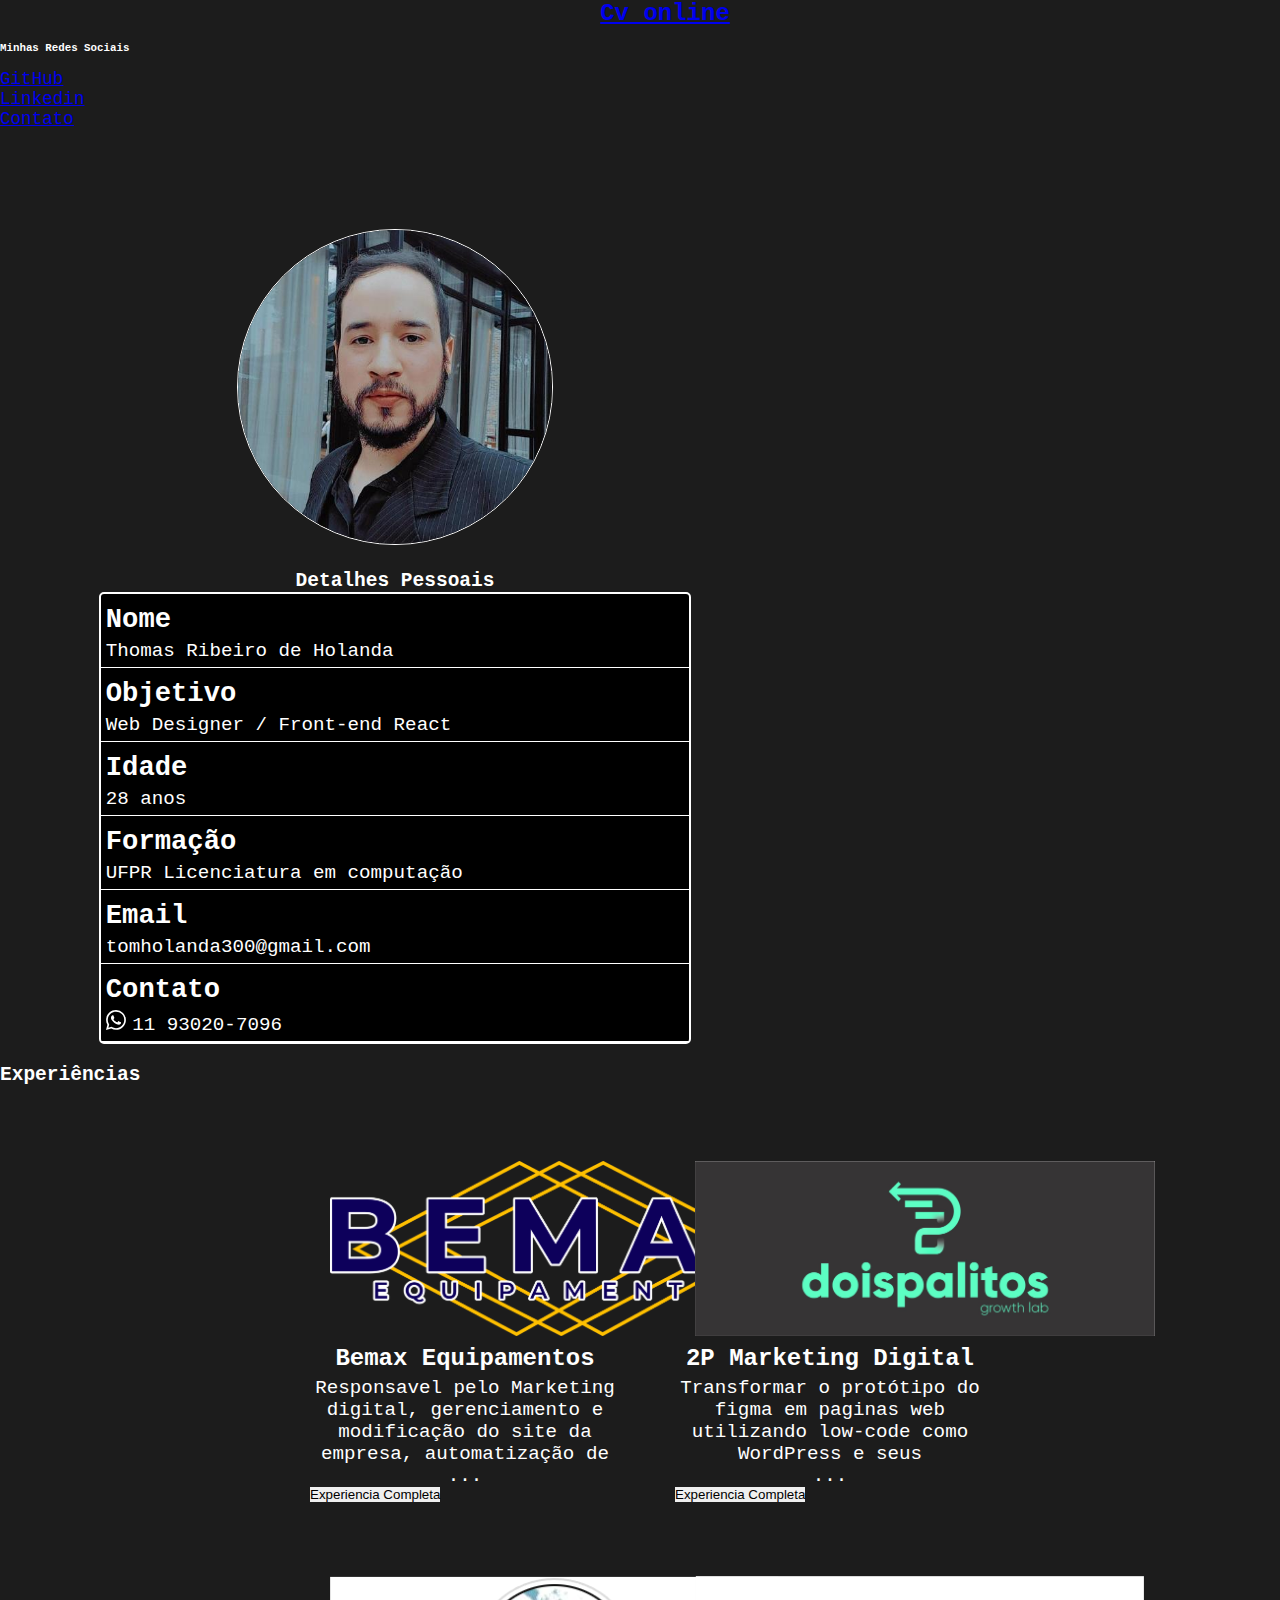
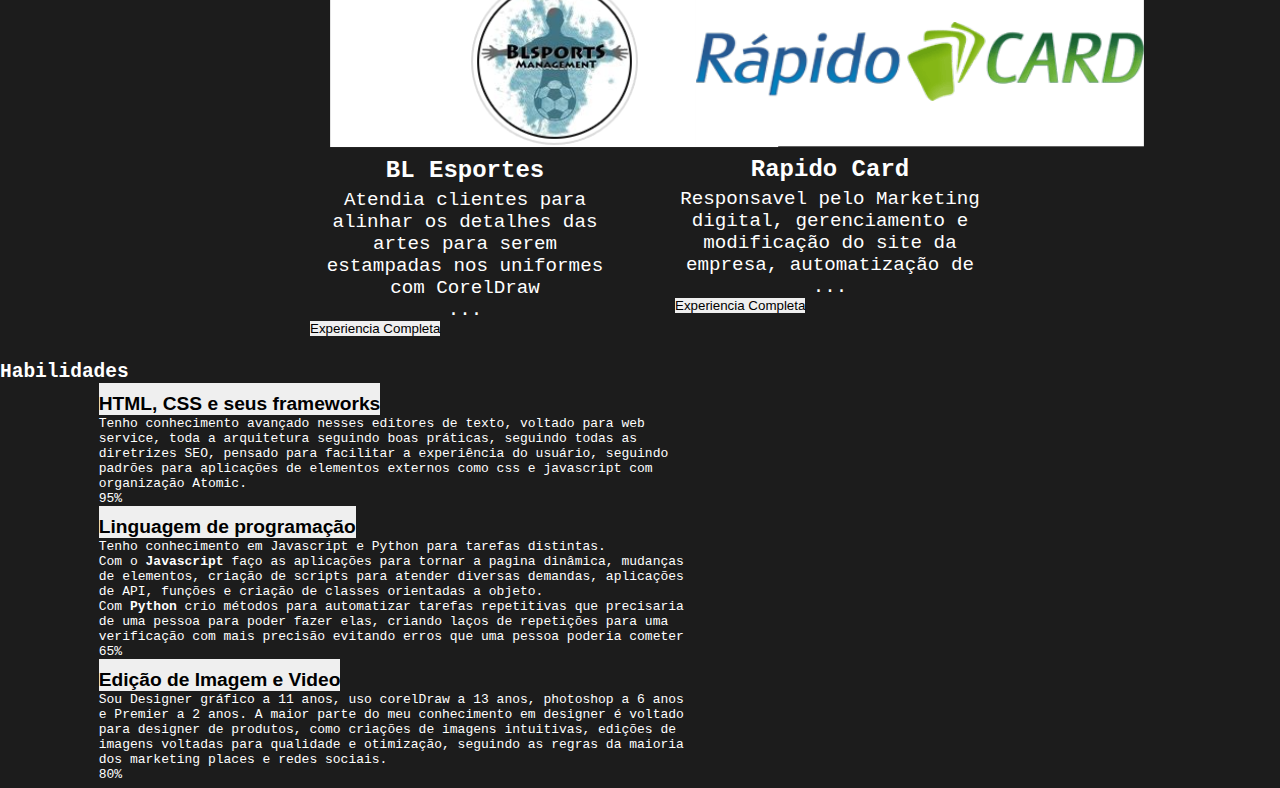
==== index.html @ 1f183acd "atualização bas" ====
<!DOCTYPE html>

<head>
  <meta html lang="pt-br">
  <meta charset="UTF-8">
  <meta http-equiv="X-UA-Compatible" content="IE=edge">
  <meta name="viewport" content="width=device-width, initial-scale=1.0">
  <link href="https://cdn.jsdelivr.net/npm/bootstrap@5.3.1/dist/css/bootstrap.min.css" rel="stylesheet"
    integrity="sha384-4bw+/aepP/YC94hEpVNVgiZdgIC5+VKNBQNGCHeKRQN+PtmoHDEXuppvnDJzQIu9" crossorigin="anonymous">
  <link rel="stylesheet" href="assets/style/style.css">
  <title>CV Online</title>
</head>

<body>

  <header>
    <nav class="navbar-expand-lg navbar bg-body-tertiary fixed-top configHeader">
      <div class="container-fluid">
        <a class="navbar-brand" href="#">
          <h1 class="tituloCV">Cv online</h1>
        </a>
        <button class="navbar-toggler" type="button" data-bs-toggle="offcanvas" data-bs-target="#offcanvasNavbar"
          aria-controls="offcanvasNavbar" aria-label="Toggle navigation">
          <span class="navbar-toggler-icon"></span>
        </button>
        <div class="offcanvas offcanvas-end" tabindex="-1" id="offcanvasNavbar" aria-labelledby="offcanvasNavbarLabel">
          <div class="offcanvas-header">
            <h5 class="offcanvas-title" id="offcanvasNavbarLabel">Minhas Redes Sociais</h5>
            <button type="button" class="btn-close" data-bs-dismiss="offcanvas" aria-label="Close"></button>
          </div>
          <div class="offcanvas-body">
            <ul class="navbar-nav justify-content-end flex-grow-1 pe-3 navbarConfig">
              <li class="nav-item">
                <a class="nav-link navconfig" aria-current="page" href="https://github.com/ThatsTom"
                  target="_blank">GitHub</a>
              </li>
              <li class="nav-item">
                <a class="nav-link navconfig" href="https://www.linkedin.com/in/thomas-holanda-07518712a/"
                  target="_blank">Linkedin</a>
              </li>
              <li class="nav-item">
                <a class="nav-link navconfig"
                  href="https://api.whatsapp.com/send?phone=5511930207096&text=Ola,%20verifiquei%20seu%20curriculo%20online,%20gostaria%20de%20marcar%20marcar%20uma%20entrevista,%20teria%20disponibildiade?"
                  target="_blank">Contato</a>
              </li>

              </li>
          </div>
        </div>
      </div>
    </nav>
  </header>


  <section class="container-sm configDetalhesPessoais">
    <div class="config-imagem">
      <img class="imagem-perfil" src="assets/img/thomasCV.jpg">
    </div>



    <div class="detalhesPessais">
      <h2 class="title text-center">Detalhes Pessoais</h2>
      <div class="configInformacoesBasicas">
        <h3 class="informacoesBasicas">Nome</h3>
        <p class="respostaInformacao">Thomas Ribeiro de Holanda</p>
        <h3 class="informacoesBasicas">Objetivo</h3>
        <p class="respostaInformacao">Web Designer / Front-end React</p>
        <h3 class="informacoesBasicas">Idade</h3>
        <p class="respostaInformacao">28 anos</p>
        <h3 class="informacoesBasicas">Formação</h3>
        <p class="respostaInformacao">UFPR Licenciatura em computação</p>
        <h3 class="informacoesBasicas">Email</h3>
        <p class="respostaInformacao">tomholanda300@gmail.com</p>
        <a class="contatoWhats"
          href="https://api.whatsapp.com/send?phone=5511930207096&text=Ola,%20verifiquei%20seu%20curriculo%20online,%20gostaria%20de%20marcar%20marcar%20uma%20entrevista,%20teria%20disponibildiade?"
          target="_blank">
          <h3 class="informacoesBasicas">Contato</h3>
          <p class="respostaInformacao">
            <svg xmlns="http://www.w3.org/2000/svg" width="20" height="20" fill="currentColor"
              class="bi bi-whatsapp configIcone" viewBox="0 0 16 16">
              <path
                d="M13.601 2.326A7.854 7.854 0 0 0 7.994 0C3.627 0 .068 3.558.064 7.926c0 1.399.366 2.76 1.057 3.965L0 16l4.204-1.102a7.933 7.933 0 0 0 3.79.965h.004c4.368 0 7.926-3.558 7.93-7.93A7.898 7.898 0 0 0 13.6 2.326zM7.994 14.521a6.573 6.573 0 0 1-3.356-.92l-.24-.144-2.494.654.666-2.433-.156-.251a6.56 6.56 0 0 1-1.007-3.505c0-3.626 2.957-6.584 6.591-6.584a6.56 6.56 0 0 1 4.66 1.931 6.557 6.557 0 0 1 1.928 4.66c-.004 3.639-2.961 6.592-6.592 6.592zm3.615-4.934c-.197-.099-1.17-.578-1.353-.646-.182-.065-.315-.099-.445.099-.133.197-.513.646-.627.775-.114.133-.232.148-.43.05-.197-.1-.836-.308-1.592-.985-.59-.525-.985-1.175-1.103-1.372-.114-.198-.011-.304.088-.403.087-.088.197-.232.296-.346.1-.114.133-.198.198-.33.065-.134.034-.248-.015-.347-.05-.099-.445-1.076-.612-1.47-.16-.389-.323-.335-.445-.34-.114-.007-.247-.007-.38-.007a.729.729 0 0 0-.529.247c-.182.198-.691.677-.691 1.654 0 .977.71 1.916.81 2.049.098.133 1.394 2.132 3.383 2.992.47.205.84.326 1.129.418.475.152.904.129 1.246.08.38-.058 1.171-.48 1.338-.943.164-.464.164-.86.114-.943-.049-.084-.182-.133-.38-.232z" />
            </svg>11 93020-7096
          </p>
        </a>
      </div>
    </div>
  </section>
  <h2 class="title text-center">Experiências</h2>
  <section class="configExperiencias">
    
    <div class="organizaExperiecia">
      <div class="configCard" id="cardConfig">
    
    
        <div class="card">
          <img class="bd-placeholder-img card-img-top imgCard" src="assets/img/bemax.png" alt="">
          <h5 class="card-title">Bemax Equipamentos</h5>
          <p class="card-text">Responsavel pelo Marketing digital, gerenciamento e modificação do site da empresa,
            automatização de
            <br>...
          </p>
          <div class="modal fade" id="exampleModalToggle" aria-labelledby="exampleModalToggleLabel" tabindex="-1"
            aria-hidden="true" style="display: none">
            <div class="modal-dialog modal-dialog-scrollable">
              <div class="modal-content">
                <div class="modal-header">
                  <h2 class="modal-title fs-5" id="exampleModalToggleLabel">
                    Marketing Digital
                  </h2>
                  <button type="button" class="btn-close" data-bs-dismiss="modal" aria-label="Close">
                    
                  </button>
                </div>
                <div class="modal-body">
    
    
                </div>
                <div class="modal-footer">
                  <button class="btn btn-primary" data-bs-target="#exampleModalToggle2" data-bs-toggle="modal">
                    Tecnologias usadas na função
                  </button>
                </div>
              </div>
            </div>
          </div>
          <div class="modal fade" id="exampleModalToggle2" aria-labelledby="exampleModalToggleLabel2" tabindex="-1"
            aria-hidden="true" style="display: none">
            <div class="modal-dialog modal-dialog-centered">
              <div class="modal-content">
                <div class="modal-header">
                  <h2 class="modal-title fs-5" id="exampleModalToggleLabel2">
                    Programas e Tecnologias
                  </h2>
                  <button type="button" class="btn-close" data-bs-dismiss="modal" aria-label="Close"></button>
                  </div>
                  <div class="modal-body" id="modalContent">
                    
                  </div>
                <div class="modal-footer">
                  <button class="btn btn-primary" data-bs-target="#exampleModalToggle" data-bs-toggle="modal">
                    Voltar para experiencia
                  </button>
                </div>
              </div>
            </div>
          </div>
          <button class="btn btn-primary open-modal" data-bs-toggle="modal" data-target="#exampleModalToggle"
            data-content="Assistente de E-commerce">
            Experiencia Completa
          </button>
    
        </div>
    
    
      </div>
    
      <div class="configCard" id="cardConfig">
    
    
        <div class="card">
          <img class="bd-placeholder-img card-img-top imgCard" src="assets/img/doisp.jpg" alt="">
          <h5 class="card-title">2P Marketing Digital</h5>
          <p class="card-text">Transformar o protótipo do figma em paginas web utilizando low-code como WordPress e seus
            <br>...
          </p>
          <div class="modal fade" id="exampleModalToggle" aria-labelledby="exampleModalToggleLabel" tabindex="-1"
            aria-hidden="true" style="display: none">
            <div class="modal-dialog modal-dialog-scrollable">
              <div class="modal-content">
                <div class="modal-header">
                  <h2 class="modal-title fs-5" id="exampleModalToggleLabel">
                    Marketing Digital
                  </h2>
                  <button type="button" class="btn-close" data-bs-dismiss="modal" aria-label="Close">
                    
                  </button>
                </div>
                <div class="modal-body">
    
    
                </div>
                <div class="modal-footer">
                  <button class="btn btn-primary" data-bs-target="#exampleModalToggle2" data-bs-toggle="modal">
                    Tecnologias usadas na função
                  </button>
                </div>
              </div>
            </div>
          </div>
          <div class="modal fade" id="exampleModalToggle2" aria-labelledby="exampleModalToggleLabel2" tabindex="-1"
            aria-hidden="true" style="display: none">
            <div class="modal-dialog modal-dialog-centered">
              <div class="modal-content">
                <div class="modal-header">
                  <h2 class="modal-title fs-5" id="exampleModalToggleLabel2">
                    Programas e Tecnologias
                  </h2>
                  <button type="button" class="btn-close" data-bs-dismiss="modal" aria-label="Close"></button>
                </div>
                <div class="modal-body">

                </div>
                <div class="modal-footer">
                  <button class="btn btn-primary" data-bs-target="#exampleModalToggle" data-bs-toggle="modal">
                    Voltar para experiencia
                  </button>
                </div>
              </div>
            </div>
          </div>
          <button class="btn btn-primary open-modal" data-bs-toggle="modal" data-target="#exampleModalToggle"
            data-content="Web Designer">
            Experiencia Completa
          </button>
    
        </div>
    
    
      </div>
    </div>

    <div class="organizaExperiecia">
      <div class="configCard" id="cardConfig">
    
    
        <div class="card">
          <img class="bd-placeholder-img card-img-top imgCard" src="assets/img/blesports.png" alt="">
          <h5 class="card-title">BL Esportes</h5>
          <p class="card-text">Atendia clientes para alinhar os detalhes das artes para serem estampadas nos uniformes com CorelDraw
            <br>...
          </p>
          <div class="modal fade" id="exampleModalToggle" aria-labelledby="exampleModalToggleLabel" tabindex="-1"
            aria-hidden="true" style="display: none">
            <div class="modal-dialog modal-dialog-scrollable">
              <div class="modal-content">
                <div class="modal-header">
                  <h2 class="modal-title fs-5" id="exampleModalToggleLabel">
                    Marketing Digital
                  </h2>
                  <button type="button" class="btn-close" data-bs-dismiss="modal" aria-label="Close">
                   
                  </button>
                </div>
                <div class="modal-body">
    
    
                </div>
                <div class="modal-footer">
                  <button class="btn btn-primary" data-bs-target="#exampleModalToggle2" data-bs-toggle="modal">
                    Tecnologias usadas na função
                  </button>
                </div>
              </div>
            </div>
          </div>
          <div class="modal fade" id="exampleModalToggle2" aria-labelledby="exampleModalToggleLabel2" tabindex="-1"
            aria-hidden="true" style="display: none">
            <div class="modal-dialog modal-dialog-centered">
              <div class="modal-content">
                <div class="modal-header">
                  <h2 class="modal-title fs-5" id="exampleModalToggleLabel2">
                    Programas e Tecnologias
                  </h2>
                  <button type="button" class="btn-close" data-bs-dismiss="modal" aria-label="Close"></button>
                </div>
                <div class="modal-body">
                </div>
                <div class="modal-footer">
                  <button class="btn btn-primary" data-bs-target="#exampleModalToggle" data-bs-toggle="modal">
                    Voltar para experiencia
                  </button>
                </div>
              </div>
            </div>
          </div>
          <button class="btn btn-primary open-modal" data-bs-toggle="modal" data-target="#exampleModalToggle"
            data-content="Designer de Produção">
            Experiencia Completa
          </button>
    
        </div>
    
    
      </div>
    
      <div class="configCard" id="cardConfig">
    
    
        <div class="card">
          <img class="bd-placeholder-img card-img-top imgCard" src="assets/img/rapidocard.png" alt="">
          <h5 class="card-title">Rapido Card</h5>
          <p class="card-text">Responsavel pelo Marketing digital, gerenciamento e modificação do site da empresa,
            automatização de
            <br>...
          </p>
          <div class="modal fade" id="exampleModalToggle" aria-labelledby="exampleModalToggleLabel" tabindex="-1"
            aria-hidden="true" style="display: none">
            <div class="modal-dialog modal-dialog-scrollable">
              <div class="modal-content">
                <div class="modal-header">
                  <h2 class="modal-title fs-5" id="exampleModalToggleLabel">
                    Marketing Digital
                  </h2>
                  <button type="button" class="btn-close" data-bs-dismiss="modal" aria-label="Close">
                    
                  </button>
                </div>
                <div class="modal-body">
    
    
                </div>
                <div class="modal-footer">
                  <button class="btn btn-primary" data-bs-target="#exampleModalToggle2" data-bs-toggle="modal">
                    Tecnologias usadas na função
                  </button>
                </div>
              </div>
            </div>
          </div>
          <div class="modal fade" id="exampleModalToggle2" aria-labelledby="exampleModalToggleLabel2" tabindex="-1"
            aria-hidden="true" style="display: none">
            <div class="modal-dialog modal-dialog-centered">
              <div class="modal-content">
                <div class="modal-header">
                  <h2 class="modal-title fs-5" id="exampleModalToggleLabel2">
                    Programas e Tecnologias
                  </h2>
                  <button type="button" class="btn-close" data-bs-dismiss="modal" aria-label="Close"></button>
                </div>
                <div class="modal-body">
                  <h4>Programação</h4> HTML<br>CSS E
                  SASS<br>BOOTSTRAP<br>TAILWIND<br>JAVASCRIPT<br>PYTHON<br>PYAUTOGUI<br>TKINTER<br>
                  <h4>Editor de Imagem/Video</h4>PHOTOSHOP
                  <br>PREMIER<br>CORELDRAW<br>CANVA<br>
                  <h4>Gestão</h4>TINY<br>TRAY<br>
                </div>
                <div class="modal-footer">
                  <button class="btn btn-primary" data-bs-target="#exampleModalToggle" data-bs-toggle="modal">
                    Voltar para experiencia
                  </button>
                </div>
              </div>
            </div>
          </div>
          <button class="btn btn-primary open-modal" data-bs-toggle="modal" data-target="#exampleModalToggle"
            data-content="Desenhista Pleno e Gestor de Arte">
            Experiencia Completa
          </button>
    
        </div>
    
    
      </div>
    </div>




      

  </section>

  <section class="container configHabilidades">
    <h2 class="title text-center">Habilidades</h2>
    <div class="accordion accordion-flush configAcordion" id="accordionFlushExample">
      <div class="accordion-item">
        <h2 class="accordion-header">
          <button class="accordion-button collapsed" type="button" data-bs-toggle="collapse"
            data-bs-target="#flush-collapseOne" aria-expanded="false" aria-controls="flush-collapseOne">
            <h3 class="tituloAcordion">HTML, CSS e seus frameworks</h3>
          </button>
        </h2>
        <div id="flush-collapseOne" class="accordion-collapse collapse" data-bs-parent="#accordionFlushExample">

          <div class="accordion-body">
            <p>Tenho conhecimento avançado nesses editores de texto, voltado para web service, toda a arquitetura seguindo boas práticas, seguindo todas as diretrizes
              SEO, pensado para facilitar a experiência do usuário, seguindo padrões para aplicações de elementos externos como css e javascript com organização Atomic.
            </p>
            <div class="progress" role="progressbar" aria-label="Success example" aria-valuenow="25" aria-valuemin="0"
              aria-valuemax="100">
              <div class="progress-bar bg-success" style="width: 95%">95%</div>
            </div>
          </div>
        </div>
      </div>
      <div class="accordion-item">
        <h2 class="accordion-header">
          <button class="accordion-button collapsed" type="button" data-bs-toggle="collapse"
            data-bs-target="#flush-collapseTwo" aria-expanded="false" aria-controls="flush-collapseTwo">
            <h3 class="tituloAcordion">

              <h3 class="tituloAcordion">Linguagem de programação</h3>
          </button>
        </h2>
        <div id="flush-collapseTwo" class="accordion-collapse collapse" data-bs-parent="#accordionFlushExample">
          <div class="accordion-body">
            <p>Tenho conhecimento em Javascript e Python para tarefas distintas.<br>Com o <b>Javascript</b> faço as aplicações para tornar a pagina dinâmica, mudanças de elementos, criação de scripts para atender diversas demandas, aplicações de API, funções e criação de classes orientadas a objeto.
              <br>Com <b>Python</b> crio métodos para automatizar tarefas repetitivas que precisaria de uma pessoa para poder fazer elas, criando laços de repetições para uma verificação com mais precisão evitando erros que uma pessoa poderia cometer</p>
            <div class="progress" role="progressbar" aria-label="Warning example" aria-valuenow="75" aria-valuemin="0"
              aria-valuemax="100">
              <div class="progress-bar bg-warning text-dark" style="width: 65%">65%</div>
            </div>
          </div>
        </div>
      </div>
      <div class="accordion-item">
        <h2 class="accordion-header">
          <button class="accordion-button collapsed" type="button" data-bs-toggle="collapse"
            data-bs-target="#flush-collapseThree" aria-expanded="false" aria-controls="flush-collapseThree">
            <h3 class="tituloAcordion">Edição de Imagem e Video</h3>
          </button>
        </h2>
        <div id="flush-collapseThree" class="accordion-collapse collapse" data-bs-parent="#accordionFlushExample">
          <div class="accordion-body">
            <p>Sou Designer gráfico a 11 anos, uso corelDraw a 13 anos, photoshop a 6 anos e Premier a 2 anos. A maior parte do meu conhecimento em designer é voltado para designer de produtos, como criações de imagens intuitivas, edições de imagens voltadas para qualidade e otimização, seguindo as regras da maioria dos marketing places e redes sociais.</p>
            <div class="progress" role="progressbar" aria-label="Danger example" aria-valuenow="100" aria-valuemin="0"
              aria-valuemax="100">
              <div class="progress-bar bg-danger" style="width: 80%">80%</div>
            </div>

          </div>
        </div>
      </div>

    </div>

    </div>
    </div>

  </section>

  <script src="https://cdn.jsdelivr.net/npm/bootstrap@5.3.1/dist/js/bootstrap.bundle.min.js"
    integrity="sha384-HwwvtgBNo3bZJJLYd8oVXjrBZt8cqVSpeBNS5n7C8IVInixGAoxmnlMuBnhbgrkm" crossorigin="anonymous">
    </script>
  <script src="assets/js/main.js"></script>
  <script src="assets/js/conteuModal.js"></script>
</body>
---- assets/style/style.css ----
* {
    margin: 0px;
    padding: 0px;
    border: 0px;
    box-sizing: border-box;
}

.configHeader {
    margin-bottom: 20px;
}

body {
    background-color: #1C1C1C;
    color: #fff;
    font-family: monospace;
}

.configIconeTopBar {
    margin-right: 3px;
}

.config-imagem {
    display: flex;
    justify-content: center;
    align-items: center;
    padding-bottom: 25px;
}

h1 {
    font-size: 1.5rem;
    text-align: center;
    margin-left: 50px;
}


.imagem-perfil {
    border: 1px solid #fff;
    border-radius: 50%;
    width: 40%;
    height: 70%;
}

.configInformacoesBasicas {
    background-color: #000;
    border: 2px solid #fff;
    border-radius: 5px;
    color: #fff;
    margin-bottom: 20px;
}

.configIcone {
    margin-right: 6.5px;
}

.card {
    width: 350px;
    height: 400px;
    margin: 15px 0px 0px 15px;
    padding: 20px;
    max-width: 350px;
    max-height: 400px;

}

.card-text {
    text-align: center;
    font-size: 1.2rem;
}

.configExperiencias {
    color: #fff;
    display: flex;
    align-items: center;
    flex-direction: column;
    margin: 20px 0px 25px 0px; 
    flex-wrap: wrap;
    align-content: center;
}

.card-img,
.card-img-top {
    padding: 20px 20px 0px 20px;
    max-width: 500px;
}

.card-title {
    text-align: center;
    font-weight: 600;
    font-size: 1.5rem;
    padding: 5px;
}

.modal-body {
    text-align: left;
}

@media screen and (max-width: 549px) {

    h3 {
        margin: 10px 0px 0px;
    }

    .config-imagem {
        display: flex;
        justify-content: center;
        align-items: center;
        padding: 70px 0px 10px 0px;
    }

    .configInformacoesBasicas {
        width: 100%;
    }


    .configCard {
        align-self: flex-start;
    }

    .informacoesBasicas {
        font-size: 1.5rem;
        padding: 0px 0px 5px 5px;
    }

    .respostaInformacao {
        border: none;
        border-bottom: 1px solid #fff;
        font-size: 0.95rem;
        padding: 0px 0px 5px 5px;
    }

    .contatoWhats {
        text-decoration: none;
        color: #fff;
    }

    .contatoWhats:hover {
        color: #0d6efd;
        font-size: 1.3rem;
    }


    .card {
        width: 350px;
        height: 400px;
        margin: 0px 0px 14px 0px;
        padding: 20px;
    }



    .tituloAcordion {
        font-size: 1.05rem;
        font-weight: 600;
    }

}


@media screen and (min-width: 550px) {


    .config-imagem {
        display: flex;
        justify-content: center;
        align-items: center;
        padding: 80px 0px 25px 0px;
    }


    .container,
    .container-md,
    .container-sm {
        max-width: 790px;
    }

    h3 {
        margin: 10px 0px 0px;
    }

    .configInformacoesBasicas {
        background-color: #000;
        border: 2px solid #fff;
        border-radius: 5px;
        color: #fff;
        width: 75%;
        margin-bottom: 20px;

    }

    .detalhesPessais {
        display: flex;
        align-items: center;
        flex-direction: column;
    }


    .informacoesBasicas {
        font-size: 1.7rem;
        padding: 0px 0px 5px 5px;
    }

    .respostaInformacao {
        border: none;
        border-bottom: 1px solid #fff;
        font-size: 1.2rem;
        padding: 0px 0px 5px 5px;
    }

    .contatoWhats {
        text-decoration: none;
        color: #fff;
    }

    .contatoWhats:hover {
        color: #0d6efd;
    }




    .configCard {
        display: flex;
        flex-direction: row;
        flex-wrap: wrap;
        align-content: space-between;
        justify-content: center;
        align-items: center;
    }

    .d-flex {
        display: flex!important;
        justify-content: space-around;
        align-items: center;
        flex-wrap: wrap;
        flex-direction: column;
        align-content: flex-end;
    }


    .configAcordion {
        display: flex;
        flex-direction: column;
        align-items: center;
    }

    .accordion-item {
        width: 75%;
    }

    .tituloAcordion {
        font-size: 1.2rem;
        font-weight: 600;
    }
}

@media screen and (min-width: 991px) {
    a.nav-link.navconfig {
        display: flex;
        align-items: center;
        font-size: 1.1rem;
    }

    a.nav-link.navconfig:hover {
        font-size: 1.3rem;
    }

    .organizaExperiecia{
        display: flex;
        flex-direction: row;
    }

    .configExperiencias {
        color: #fff;
        display: flex;
        align-items: center;
        flex-direction: row;
        margin: 20px 0px 25px 0px;
        flex-wrap: wrap;
        align-content: center;
        justify-content: center;
    }



}
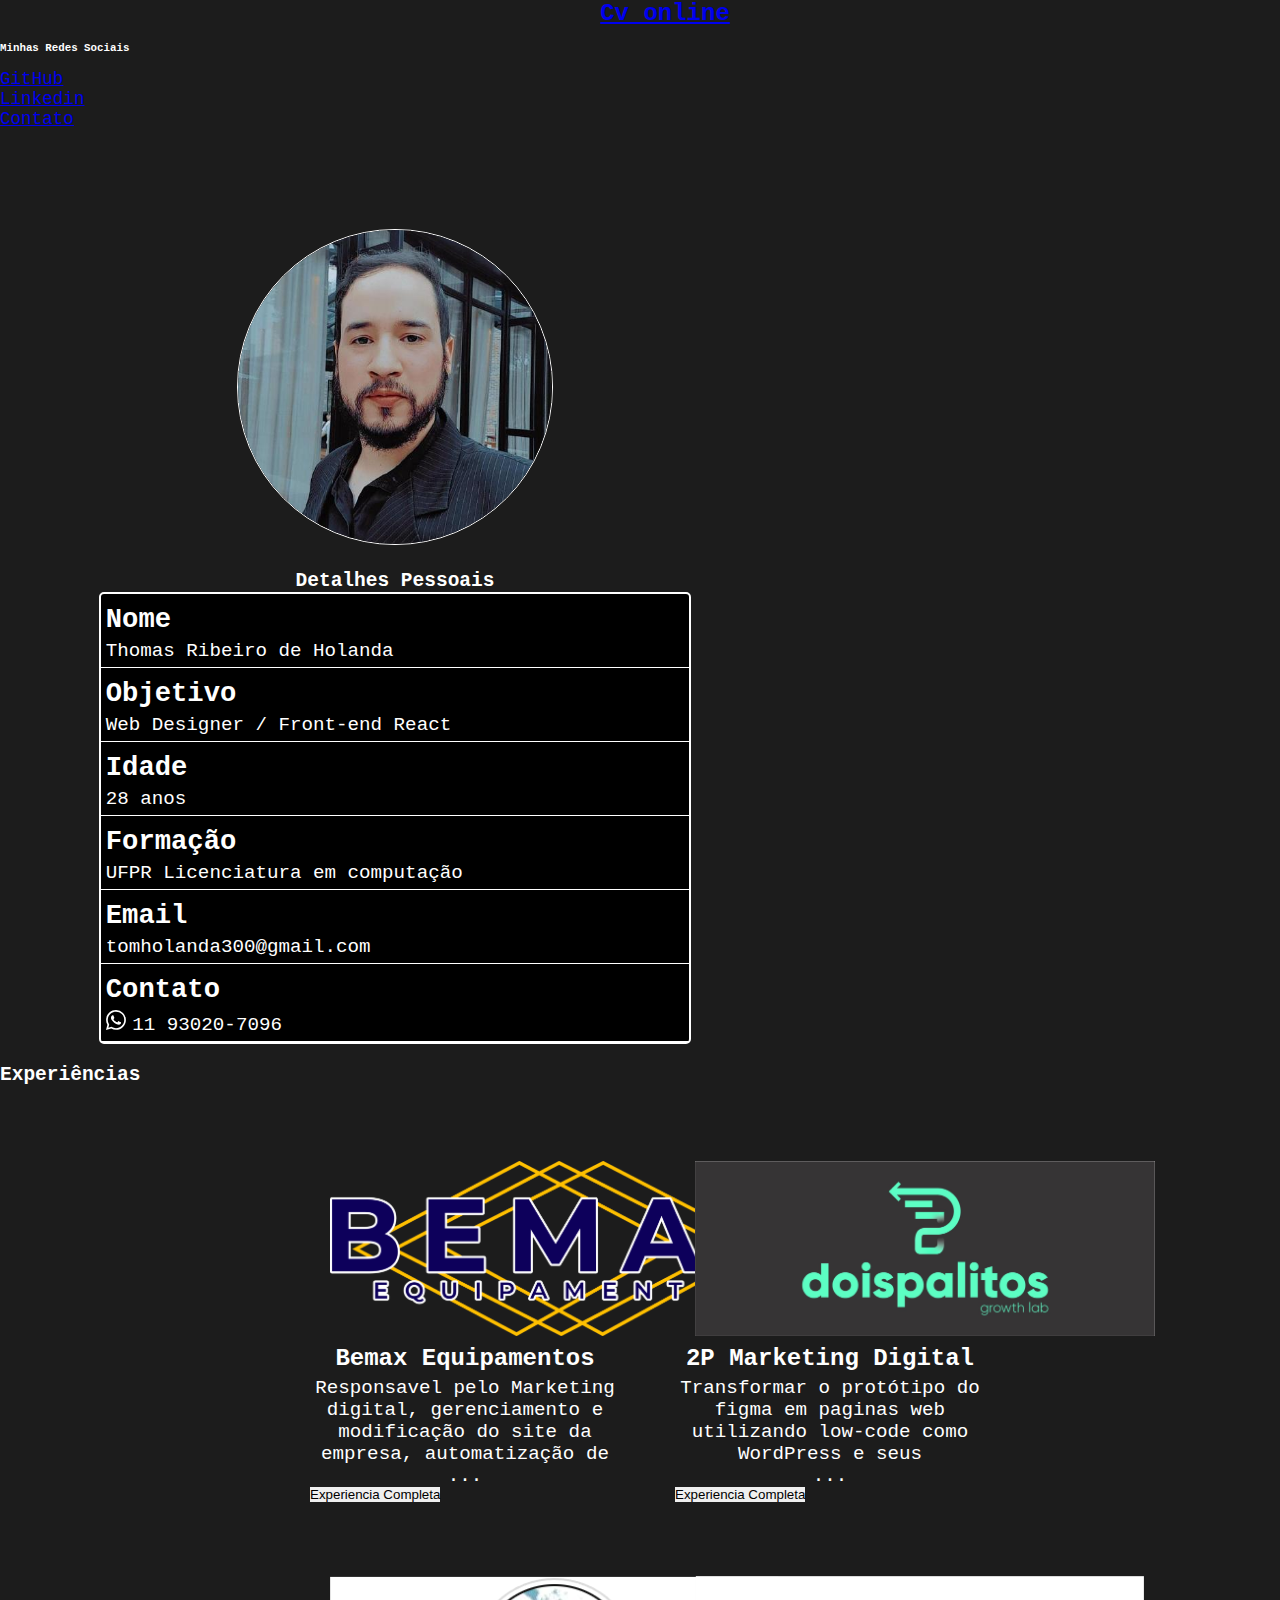
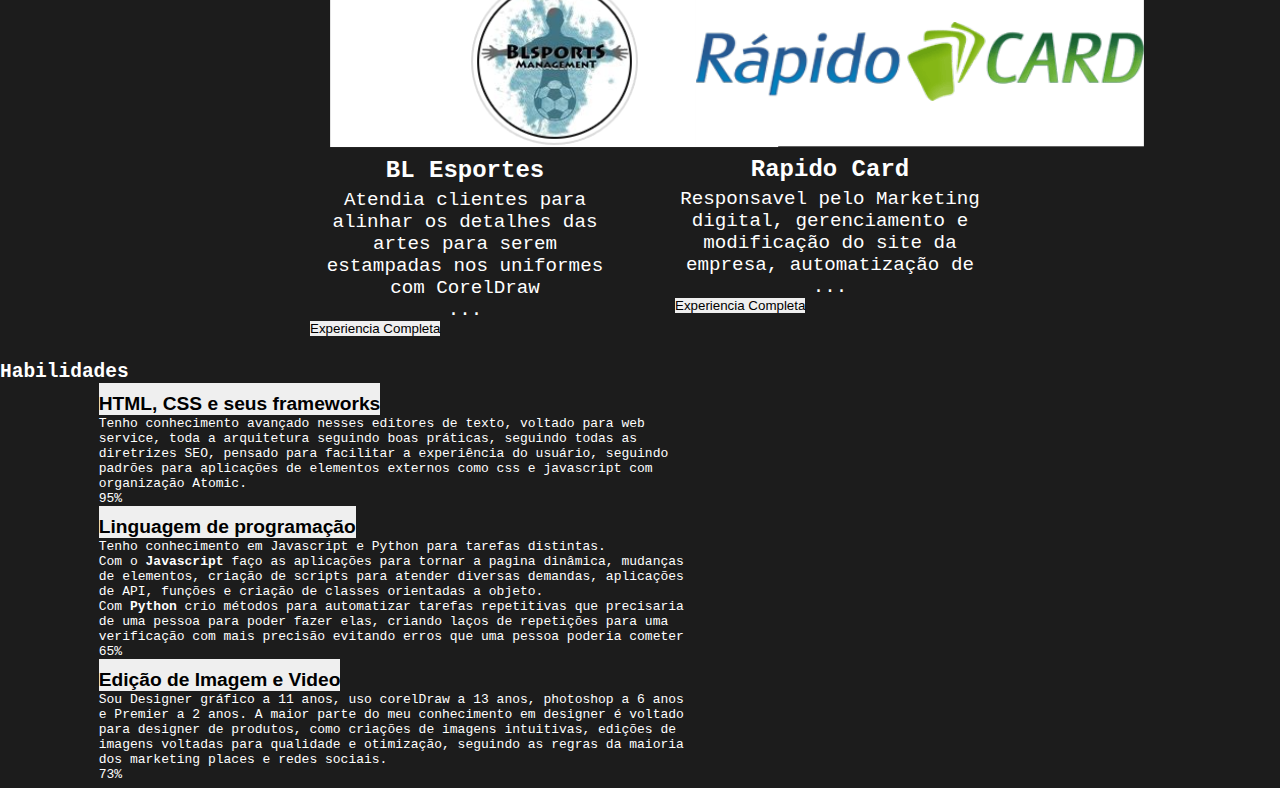
==== commit a2ce754e: "atualizando bar edicoes" ====
--- a/index.html
+++ b/index.html
@@ -417,7 +417,7 @@
             <p>Sou Designer gráfico a 11 anos, uso corelDraw a 13 anos, photoshop a 6 anos e Premier a 2 anos. A maior parte do meu conhecimento em designer é voltado para designer de produtos, como criações de imagens intuitivas, edições de imagens voltadas para qualidade e otimização, seguindo as regras da maioria dos marketing places e redes sociais.</p>
             <div class="progress" role="progressbar" aria-label="Danger example" aria-valuenow="100" aria-valuemin="0"
               aria-valuemax="100">
-              <div class="progress-bar bg-danger" style="width: 80%">80%</div>
+              <div class="progress-bar bg-danger" style="width: 73%">73%</div>
             </div>
 
           </div>
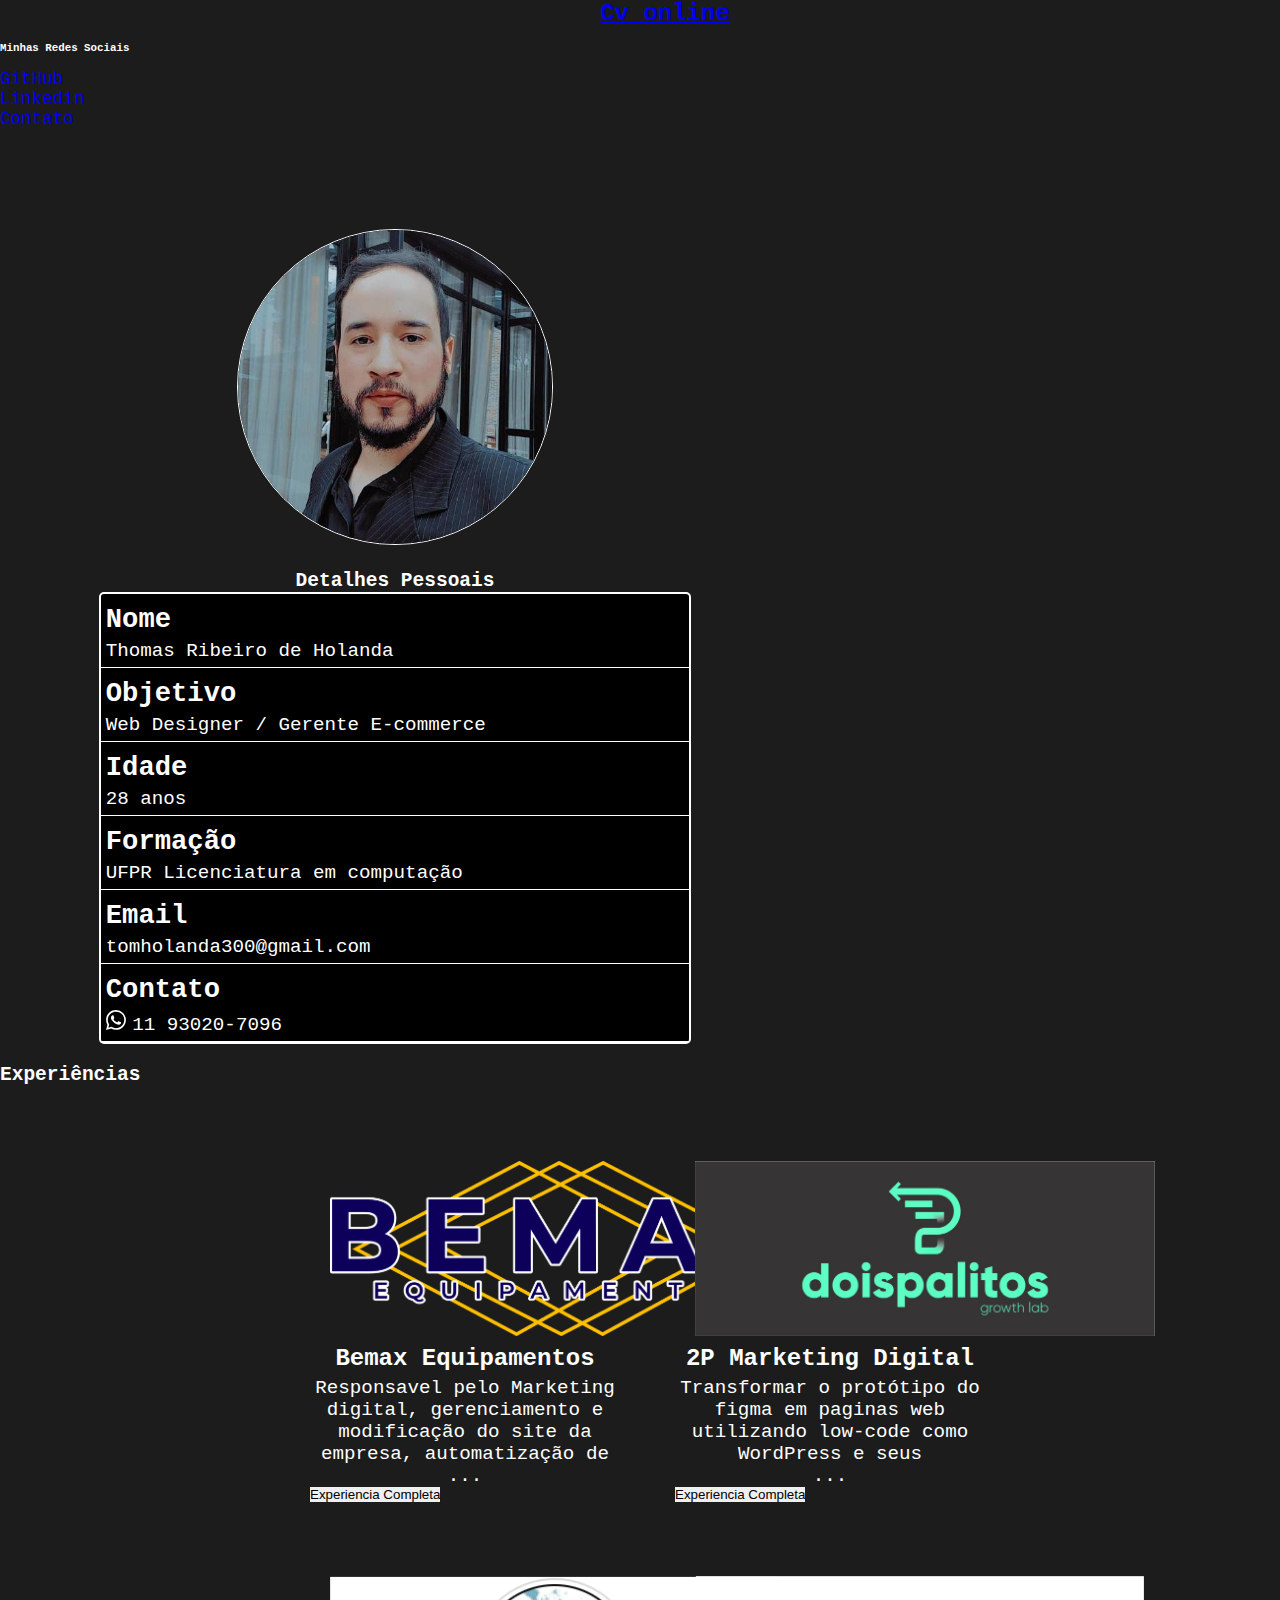
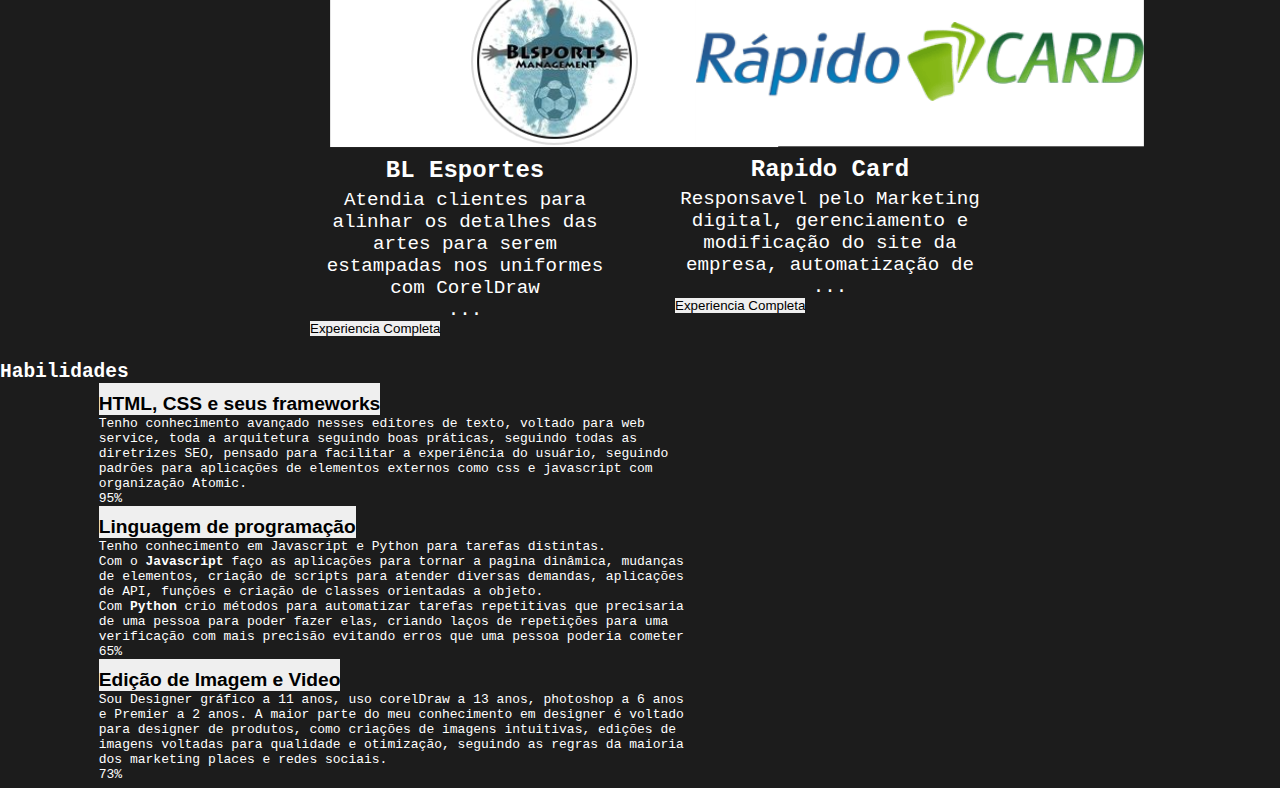
==== commit b1d0b8db: "cargo 1" ====
--- a/index.html
+++ b/index.html
@@ -65,7 +65,7 @@
         <h3 class="informacoesBasicas">Nome</h3>
         <p class="respostaInformacao">Thomas Ribeiro de Holanda</p>
         <h3 class="informacoesBasicas">Objetivo</h3>
-        <p class="respostaInformacao">Web Designer / Front-end React</p>
+        <p class="respostaInformacao">Web Designer / Gerente E-commerce</p>
         <h3 class="informacoesBasicas">Idade</h3>
         <p class="respostaInformacao">28 anos</p>
         <h3 class="informacoesBasicas">Formação</h3>
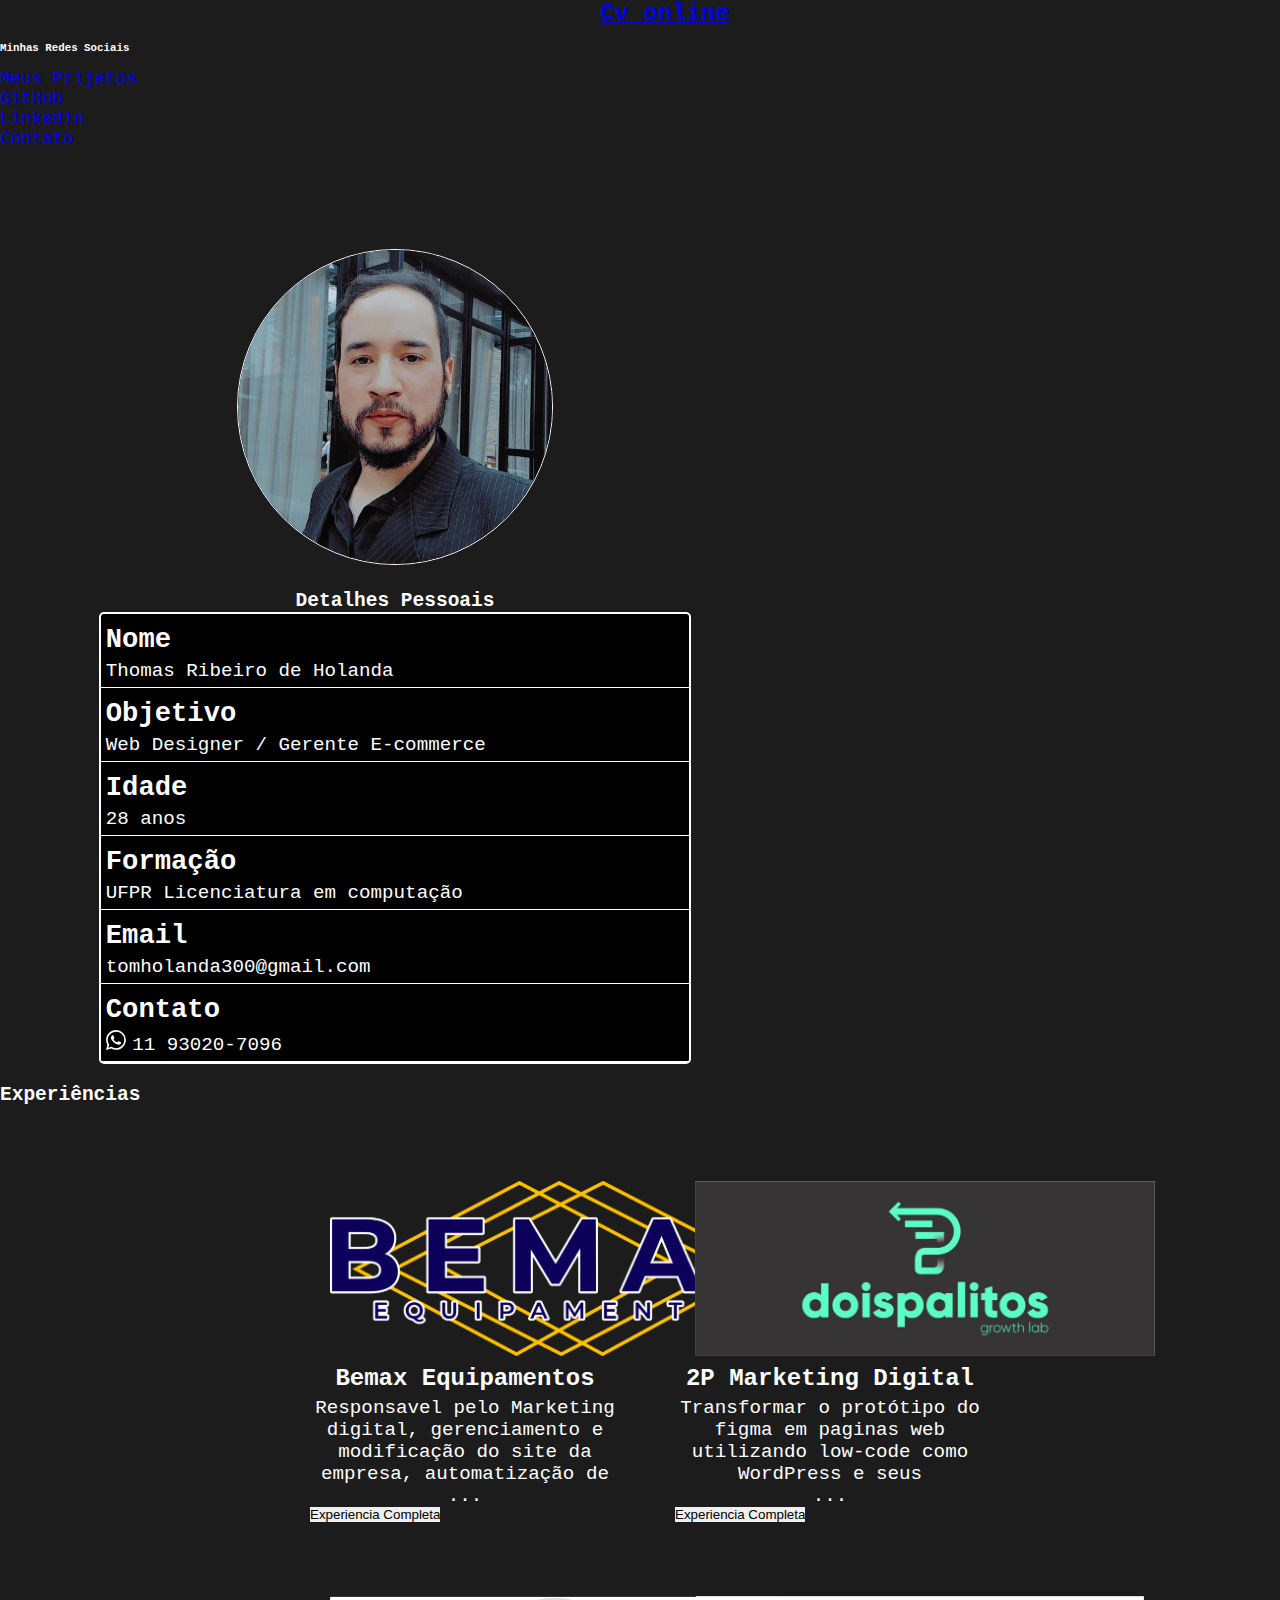
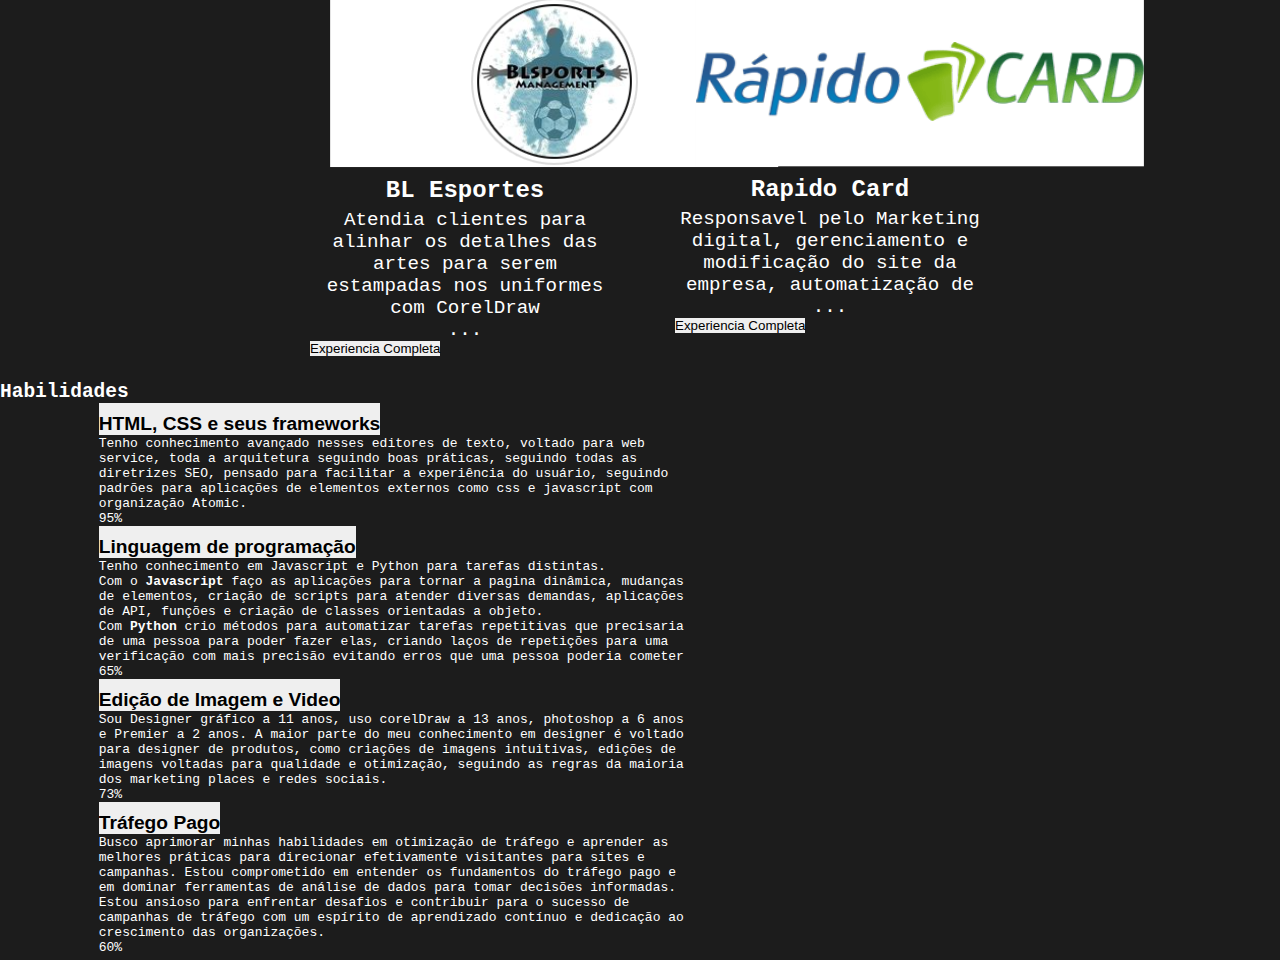
==== commit cde33e87: "adicionando alguns elementors" ====
--- a/index.html
+++ b/index.html
@@ -31,6 +31,9 @@
           <div class="offcanvas-body">
             <ul class="navbar-nav justify-content-end flex-grow-1 pe-3 navbarConfig">
               <li class="nav-item">
+                <a class="nav-link navconfig" aria-current="page" href="./assets/paginas/projetos.html"
+                target="_blank">Meus Prijetos</a>
+            </li>
                 <a class="nav-link navconfig" aria-current="page" href="https://github.com/ThatsTom"
                   target="_blank">GitHub</a>
               </li>
@@ -424,6 +427,25 @@
         </div>
       </div>
 
+      <div class="accordion-item">
+        <h2 class="accordion-header">
+          <button class="accordion-button collapsed" type="button" data-bs-toggle="collapse"
+            data-bs-target="#flush-collapseFour" aria-expanded="false" aria-controls="flush-collapseFour">
+            <h3 class="tituloAcordion">Tráfego Pago</h3>
+          </button>
+        </h2>
+        <div id="flush-collapseFour" class="accordion-collapse collapse" data-bs-parent="#accordionFlushExample">
+          <div class="accordion-body">
+            <p>Busco aprimorar minhas habilidades em otimização de tráfego e aprender as melhores práticas para direcionar efetivamente visitantes para sites e campanhas. Estou comprometido em entender os fundamentos do tráfego pago e em dominar ferramentas de análise de dados para tomar decisões informadas. Estou ansioso para enfrentar desafios e contribuir para o sucesso de campanhas de tráfego com um espírito de aprendizado contínuo e dedicação ao crescimento das organizações.</p>
+            <div class="progress" role="progressbar" aria-label="Danger example" aria-valuenow="100" aria-valuemin="0"
+              aria-valuemax="100">
+              <div class="progress-bar bg-danger" style="width: 73%">60%</div>
+            </div>
+
+          </div>
+        </div>
+      </div>
+
     </div>
 
     </div>
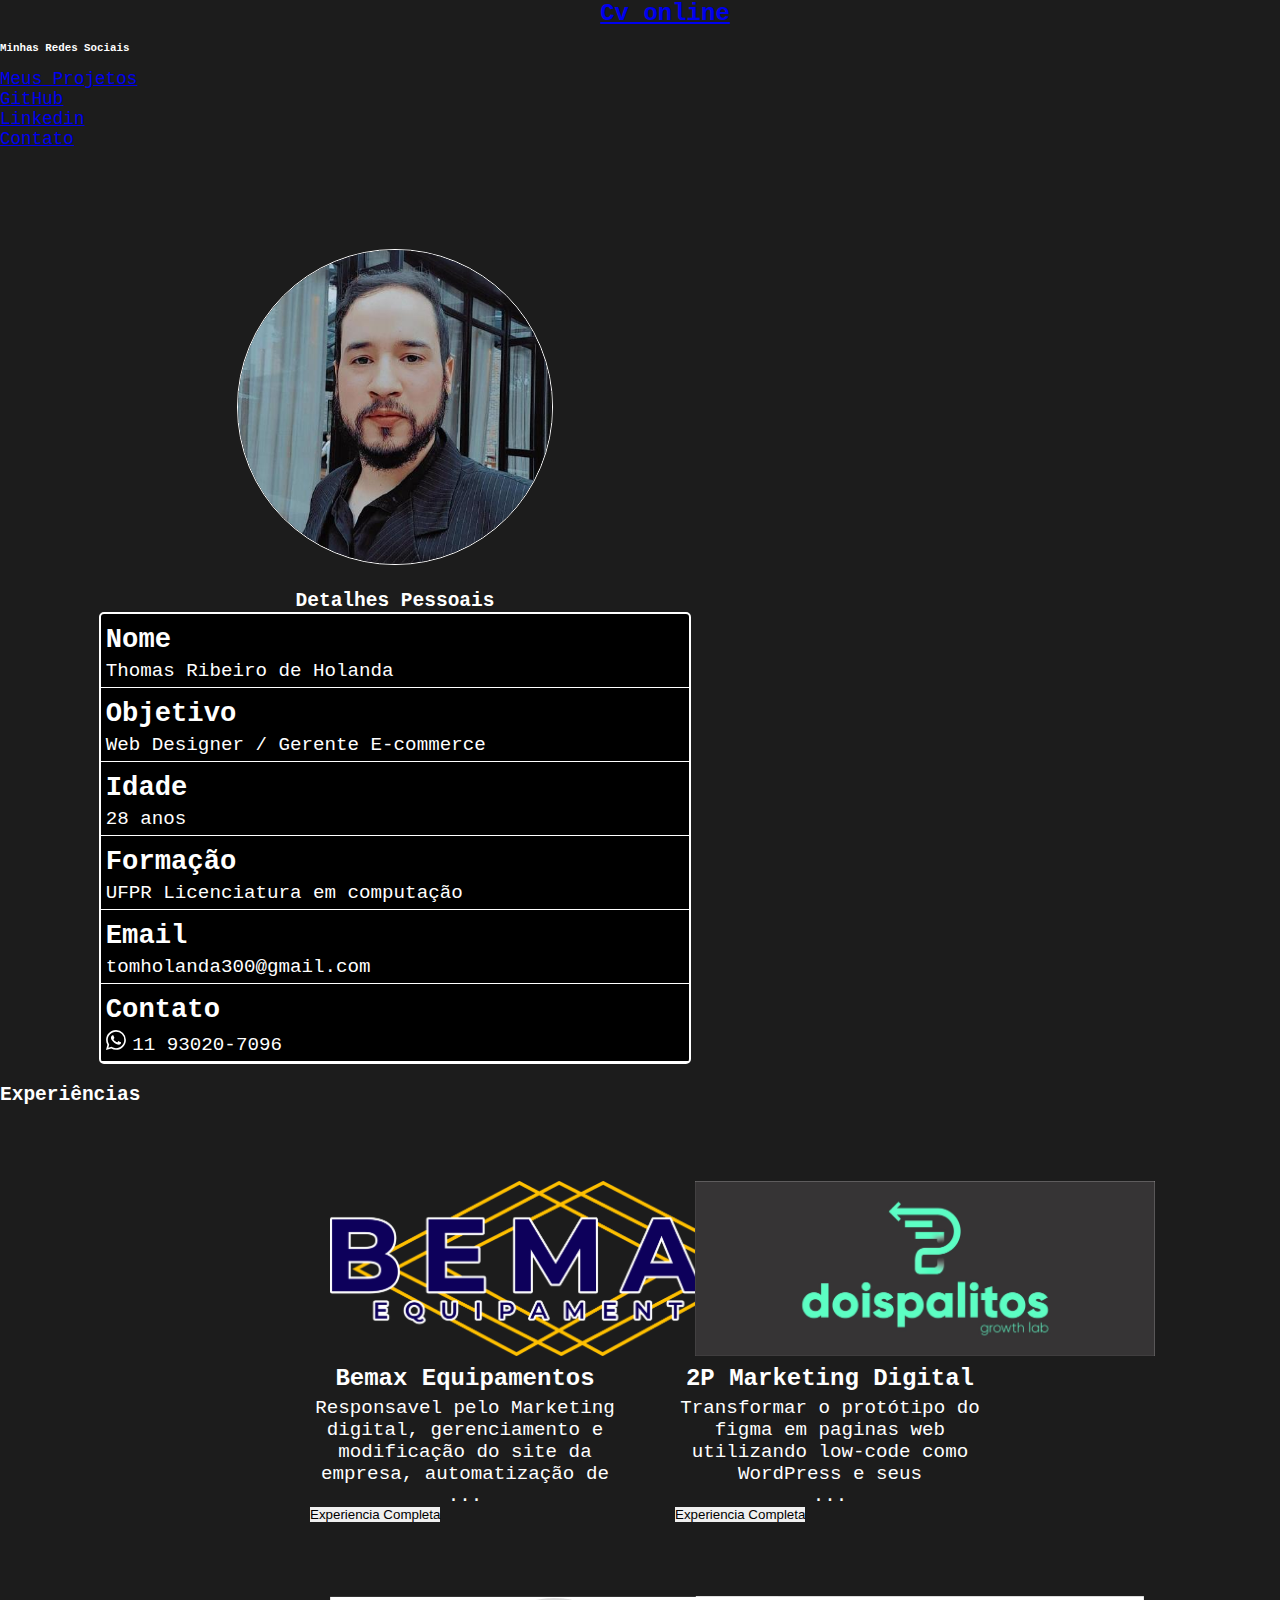
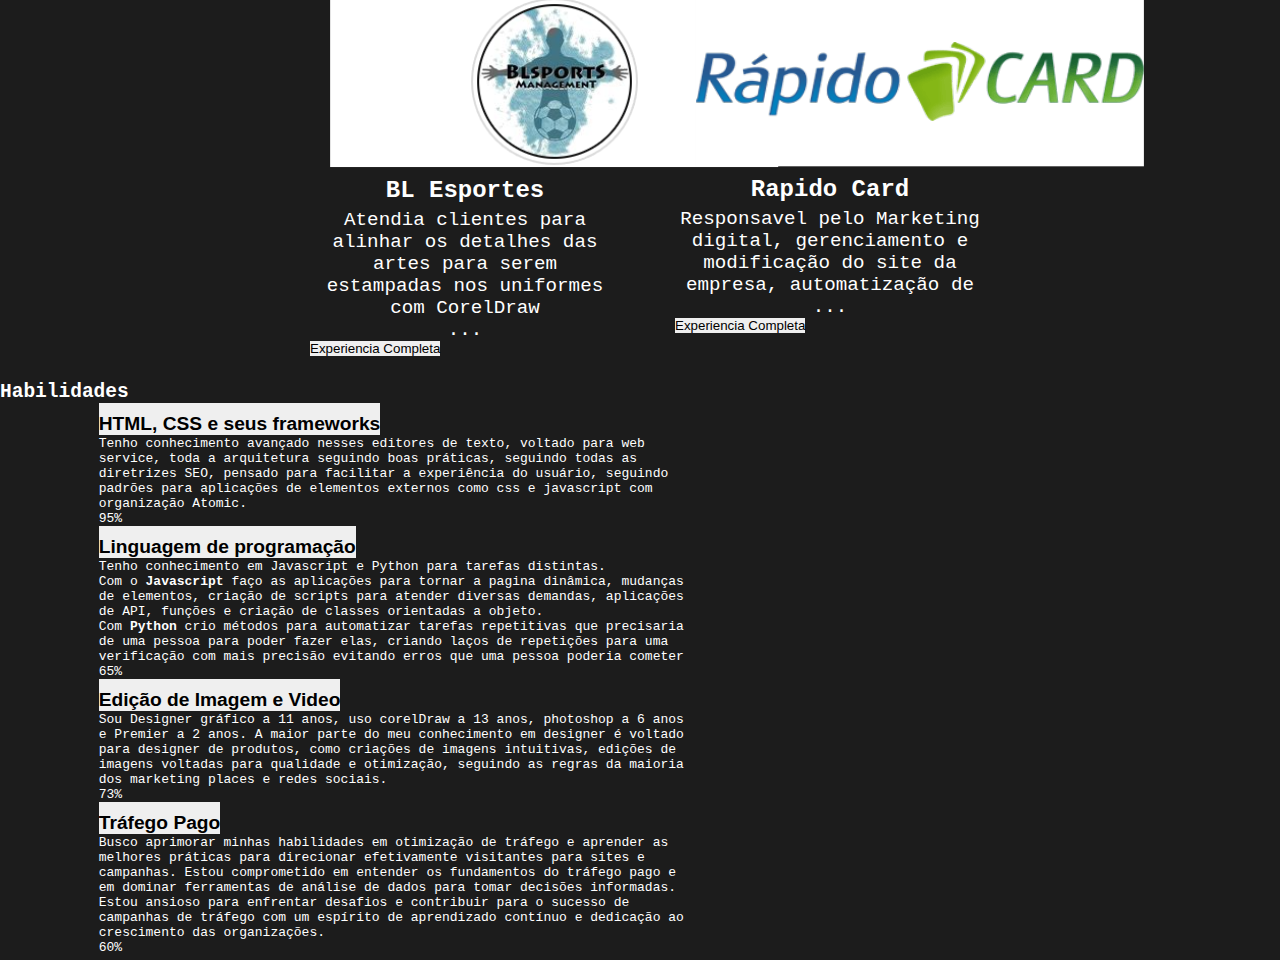
==== commit 6604698a: "adicinando pagina projeto" ====
--- a/index.html
+++ b/index.html
@@ -31,8 +31,8 @@
           <div class="offcanvas-body">
             <ul class="navbar-nav justify-content-end flex-grow-1 pe-3 navbarConfig">
               <li class="nav-item">
-                <a class="nav-link navconfig" aria-current="page" href="./assets/paginas/projetos.html"
-                target="_blank">Meus Prijetos</a>
+                <a class="nav-link navconfig" aria-current="page" href="projetos.html"
+                target="_blank">Meus Projetos</a>
             </li>
                 <a class="nav-link navconfig" aria-current="page" href="https://github.com/ThatsTom"
                   target="_blank">GitHub</a>
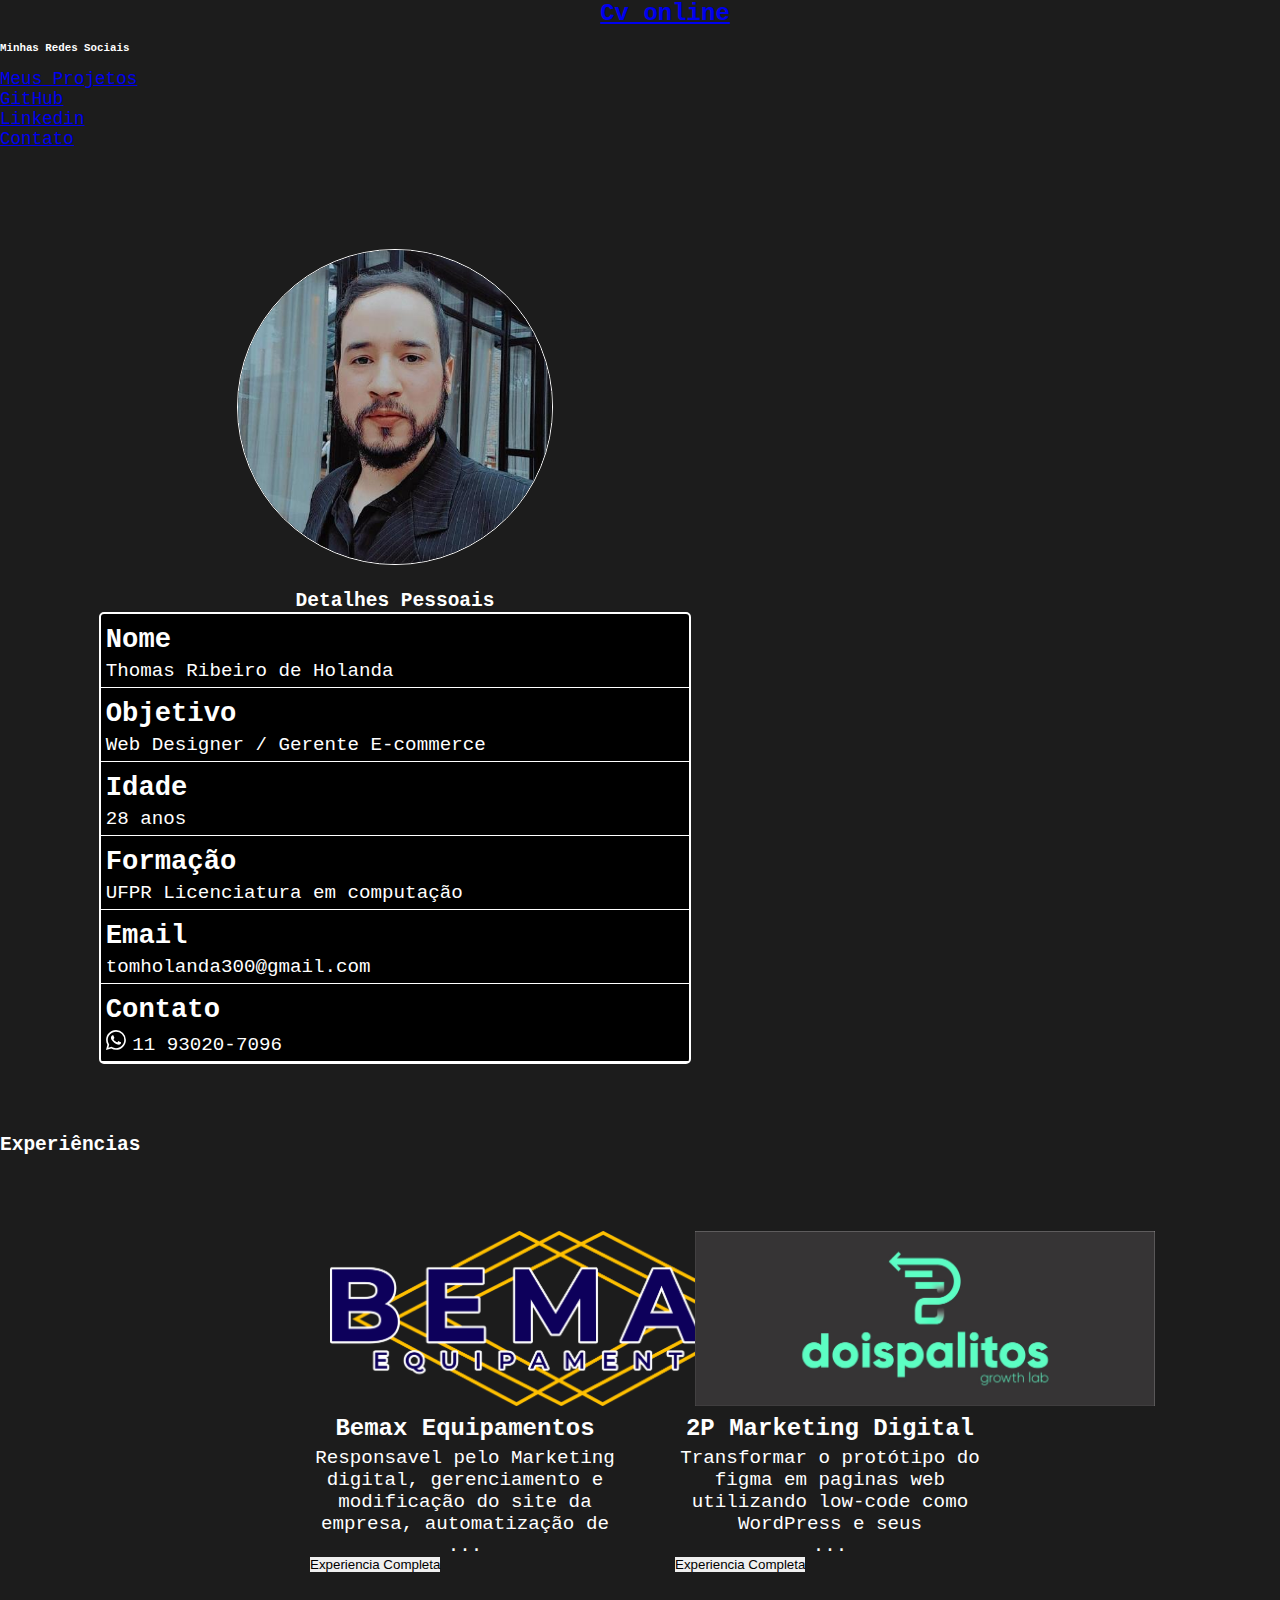
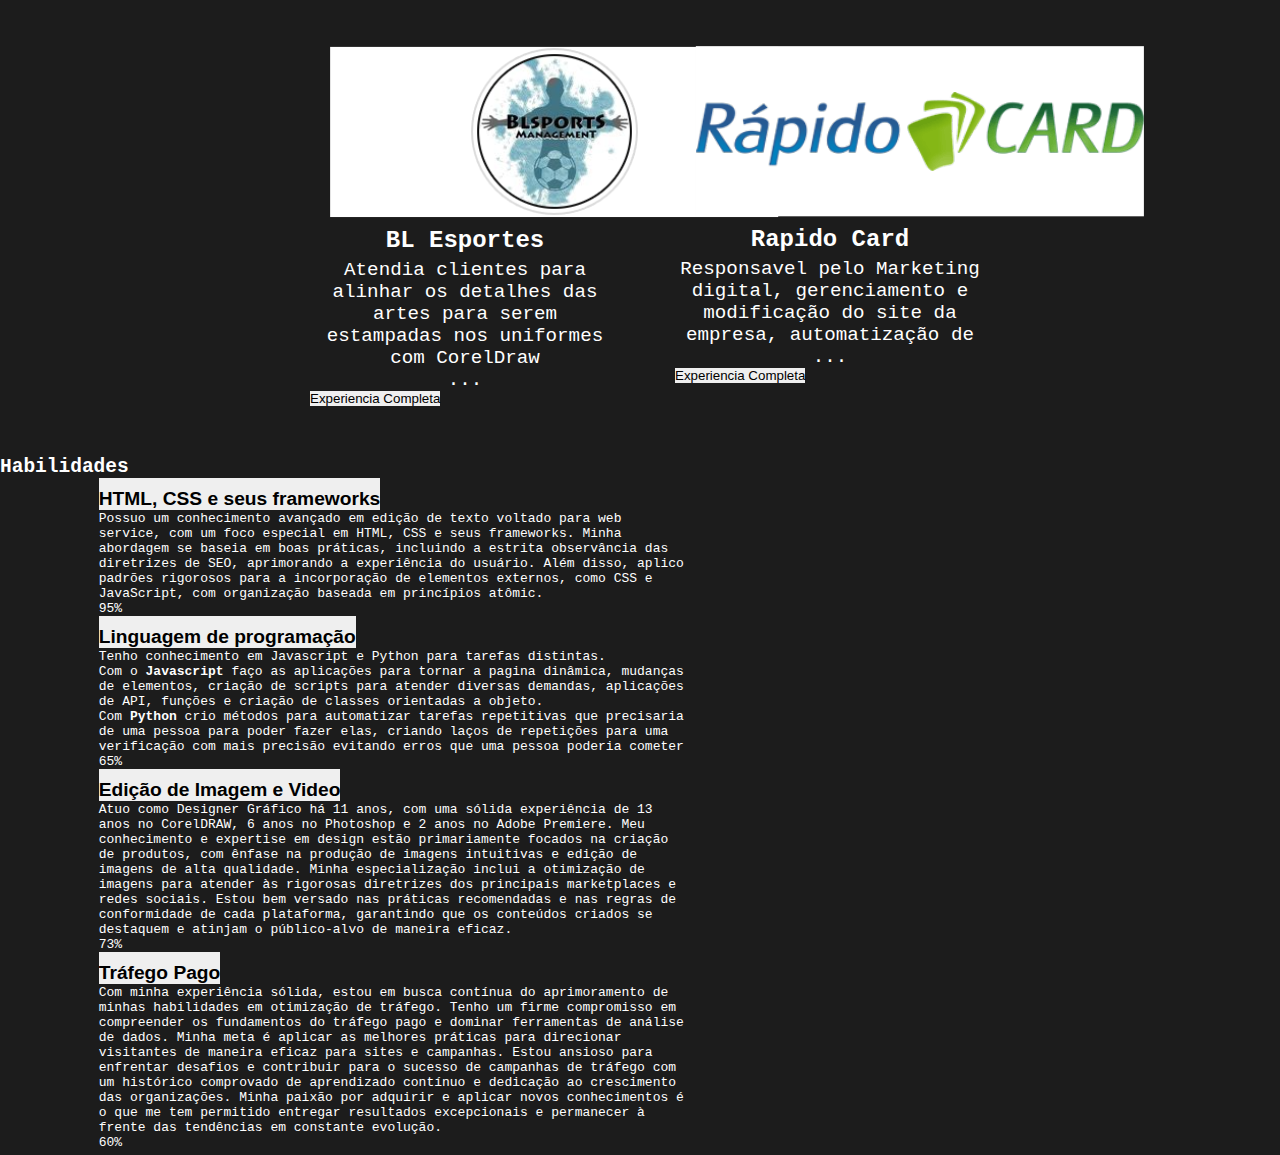
==== commit ba3ba13d: "atualizando elementos xpto" ====
--- a/index.html
+++ b/index.html
@@ -90,8 +90,8 @@
       </div>
     </div>
   </section>
-  <h2 class="title text-center">Experiências</h2>
-  <section class="configExperiencias">
+  <h2 class="title text-center configSection">Experiências</h2>
+  <section class="configExperiencias ">
     
     <div class="organizaExperiecia">
       <div class="configCard" id="cardConfig">
@@ -365,7 +365,7 @@
 
   </section>
 
-  <section class="container configHabilidades">
+  <section class="container configHabilidades configSection">
     <h2 class="title text-center">Habilidades</h2>
     <div class="accordion accordion-flush configAcordion" id="accordionFlushExample">
       <div class="accordion-item">
@@ -378,8 +378,7 @@
         <div id="flush-collapseOne" class="accordion-collapse collapse" data-bs-parent="#accordionFlushExample">
 
           <div class="accordion-body">
-            <p>Tenho conhecimento avançado nesses editores de texto, voltado para web service, toda a arquitetura seguindo boas práticas, seguindo todas as diretrizes
-              SEO, pensado para facilitar a experiência do usuário, seguindo padrões para aplicações de elementos externos como css e javascript com organização Atomic.
+            <p>Possuo um conhecimento avançado em edição de texto voltado para web service, com um foco especial em HTML, CSS e seus frameworks. Minha abordagem se baseia em boas práticas, incluindo a estrita observância das diretrizes de SEO, aprimorando a experiência do usuário. Além disso, aplico padrões rigorosos para a incorporação de elementos externos, como CSS e JavaScript, com organização baseada em princípios atômic.
             </p>
             <div class="progress" role="progressbar" aria-label="Success example" aria-valuenow="25" aria-valuemin="0"
               aria-valuemax="100">
@@ -417,7 +416,7 @@
         </h2>
         <div id="flush-collapseThree" class="accordion-collapse collapse" data-bs-parent="#accordionFlushExample">
           <div class="accordion-body">
-            <p>Sou Designer gráfico a 11 anos, uso corelDraw a 13 anos, photoshop a 6 anos e Premier a 2 anos. A maior parte do meu conhecimento em designer é voltado para designer de produtos, como criações de imagens intuitivas, edições de imagens voltadas para qualidade e otimização, seguindo as regras da maioria dos marketing places e redes sociais.</p>
+            <p>Atuo como Designer Gráfico há 11 anos, com uma sólida experiência de 13 anos no CorelDRAW, 6 anos no Photoshop e 2 anos no Adobe Premiere. Meu conhecimento e expertise em design estão primariamente focados na criação de produtos, com ênfase na produção de imagens intuitivas e edição de imagens de alta qualidade. Minha especialização inclui a otimização de imagens para atender às rigorosas diretrizes dos principais marketplaces e redes sociais. Estou bem versado nas práticas recomendadas e nas regras de conformidade de cada plataforma, garantindo que os conteúdos criados se destaquem e atinjam o público-alvo de maneira eficaz.</p>
             <div class="progress" role="progressbar" aria-label="Danger example" aria-valuenow="100" aria-valuemin="0"
               aria-valuemax="100">
               <div class="progress-bar bg-danger" style="width: 73%">73%</div>
@@ -436,7 +435,9 @@
         </h2>
         <div id="flush-collapseFour" class="accordion-collapse collapse" data-bs-parent="#accordionFlushExample">
           <div class="accordion-body">
-            <p>Busco aprimorar minhas habilidades em otimização de tráfego e aprender as melhores práticas para direcionar efetivamente visitantes para sites e campanhas. Estou comprometido em entender os fundamentos do tráfego pago e em dominar ferramentas de análise de dados para tomar decisões informadas. Estou ansioso para enfrentar desafios e contribuir para o sucesso de campanhas de tráfego com um espírito de aprendizado contínuo e dedicação ao crescimento das organizações.</p>
+            <p>Com minha experiência sólida, estou em busca contínua do aprimoramento de minhas habilidades em otimização de tráfego. Tenho um firme compromisso em compreender os fundamentos do tráfego pago e dominar ferramentas de análise de dados. Minha meta é aplicar as melhores práticas para direcionar visitantes de maneira eficaz para sites e campanhas.
+
+              Estou ansioso para enfrentar desafios e contribuir para o sucesso de campanhas de tráfego com um histórico comprovado de aprendizado contínuo e dedicação ao crescimento das organizações. Minha paixão por adquirir e aplicar novos conhecimentos é o que me tem permitido entregar resultados excepcionais e permanecer à frente das tendências em constante evolução.</p>
             <div class="progress" role="progressbar" aria-label="Danger example" aria-valuenow="100" aria-valuemin="0"
               aria-valuemax="100">
               <div class="progress-bar bg-danger" style="width: 73%">60%</div>
@@ -452,10 +453,13 @@
     </div>
 
   </section>
+
 
   <script src="https://cdn.jsdelivr.net/npm/bootstrap@5.3.1/dist/js/bootstrap.bundle.min.js"
     integrity="sha384-HwwvtgBNo3bZJJLYd8oVXjrBZt8cqVSpeBNS5n7C8IVInixGAoxmnlMuBnhbgrkm" crossorigin="anonymous">
     </script>
   <script src="assets/js/main.js"></script>
   <script src="assets/js/conteuModal.js"></script>
+  
+  
 </body>--- a/assets/style/style.css
+++ b/assets/style/style.css
@@ -94,6 +94,10 @@
     text-align: left;
 }
 
+.configSection{
+    margin-top: 50px;
+}
+
 @media screen and (max-width: 549px) {
 
     h3 {
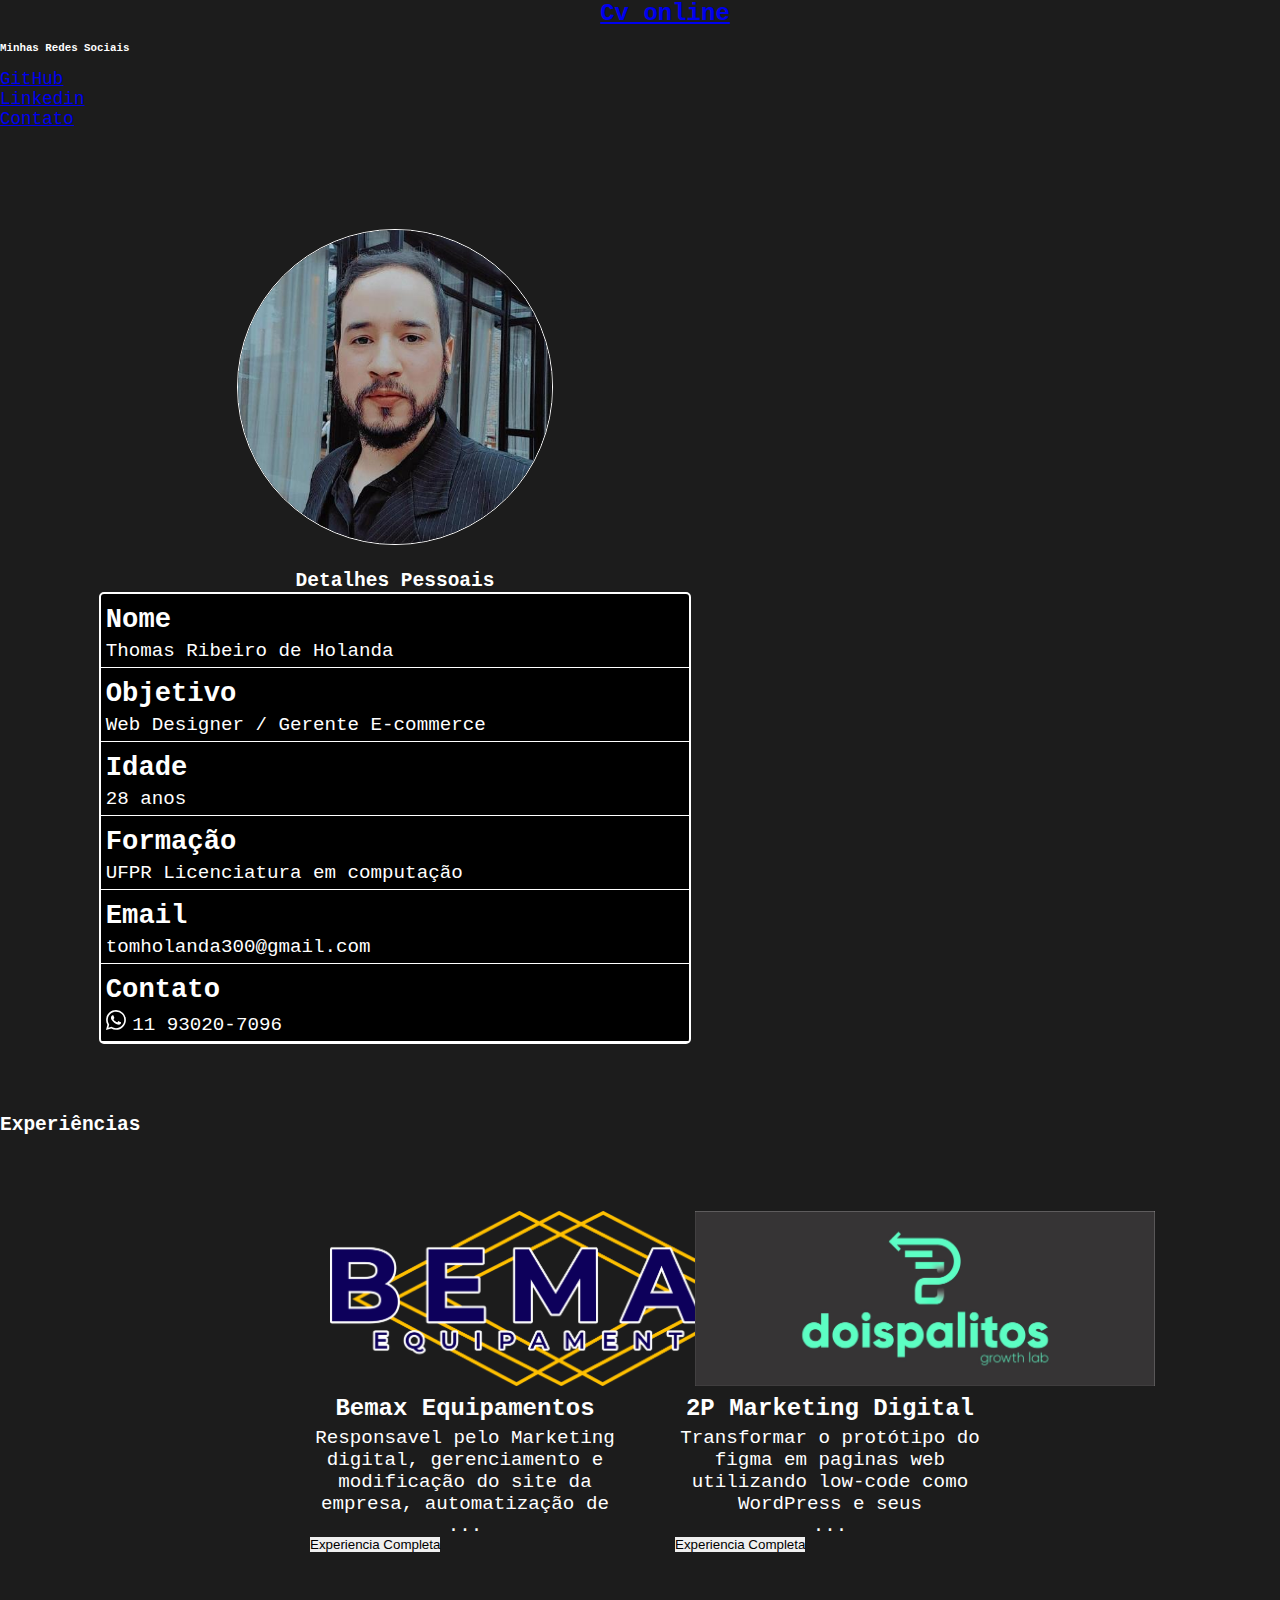
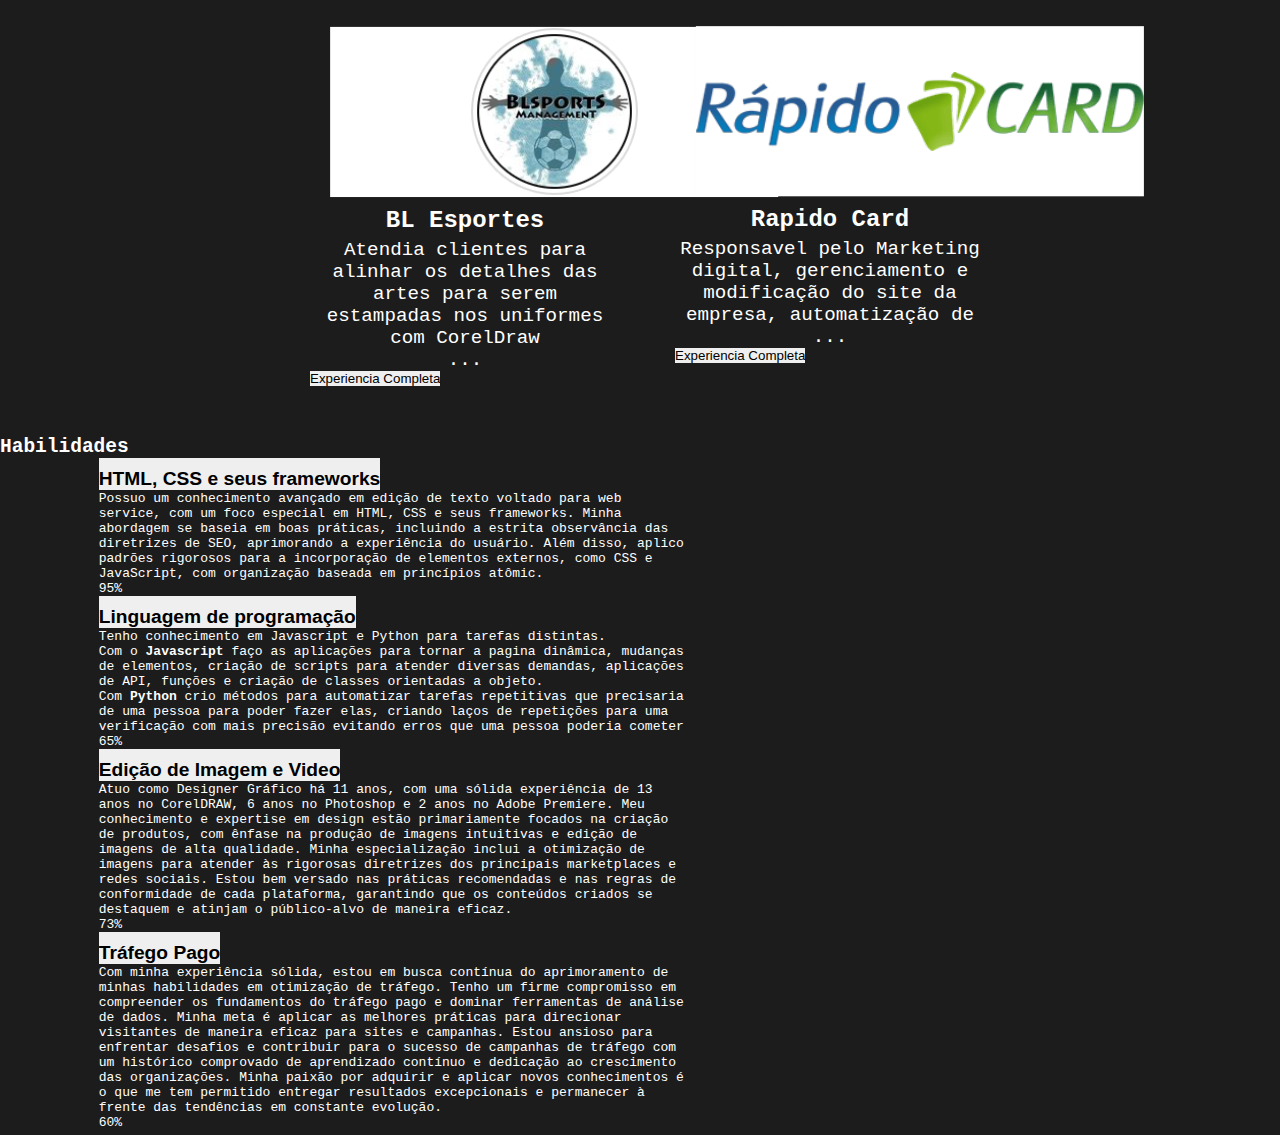
==== commit 1bf4663a: "deixando projetos comentado" ====
--- a/index.html
+++ b/index.html
@@ -30,10 +30,10 @@
           </div>
           <div class="offcanvas-body">
             <ul class="navbar-nav justify-content-end flex-grow-1 pe-3 navbarConfig">
-              <li class="nav-item">
+              <!--<li class="nav-item">
                 <a class="nav-link navconfig" aria-current="page" href="projetos.html"
                 target="_blank">Meus Projetos</a>
-            </li>
+            </li>-->
                 <a class="nav-link navconfig" aria-current="page" href="https://github.com/ThatsTom"
                   target="_blank">GitHub</a>
               </li>
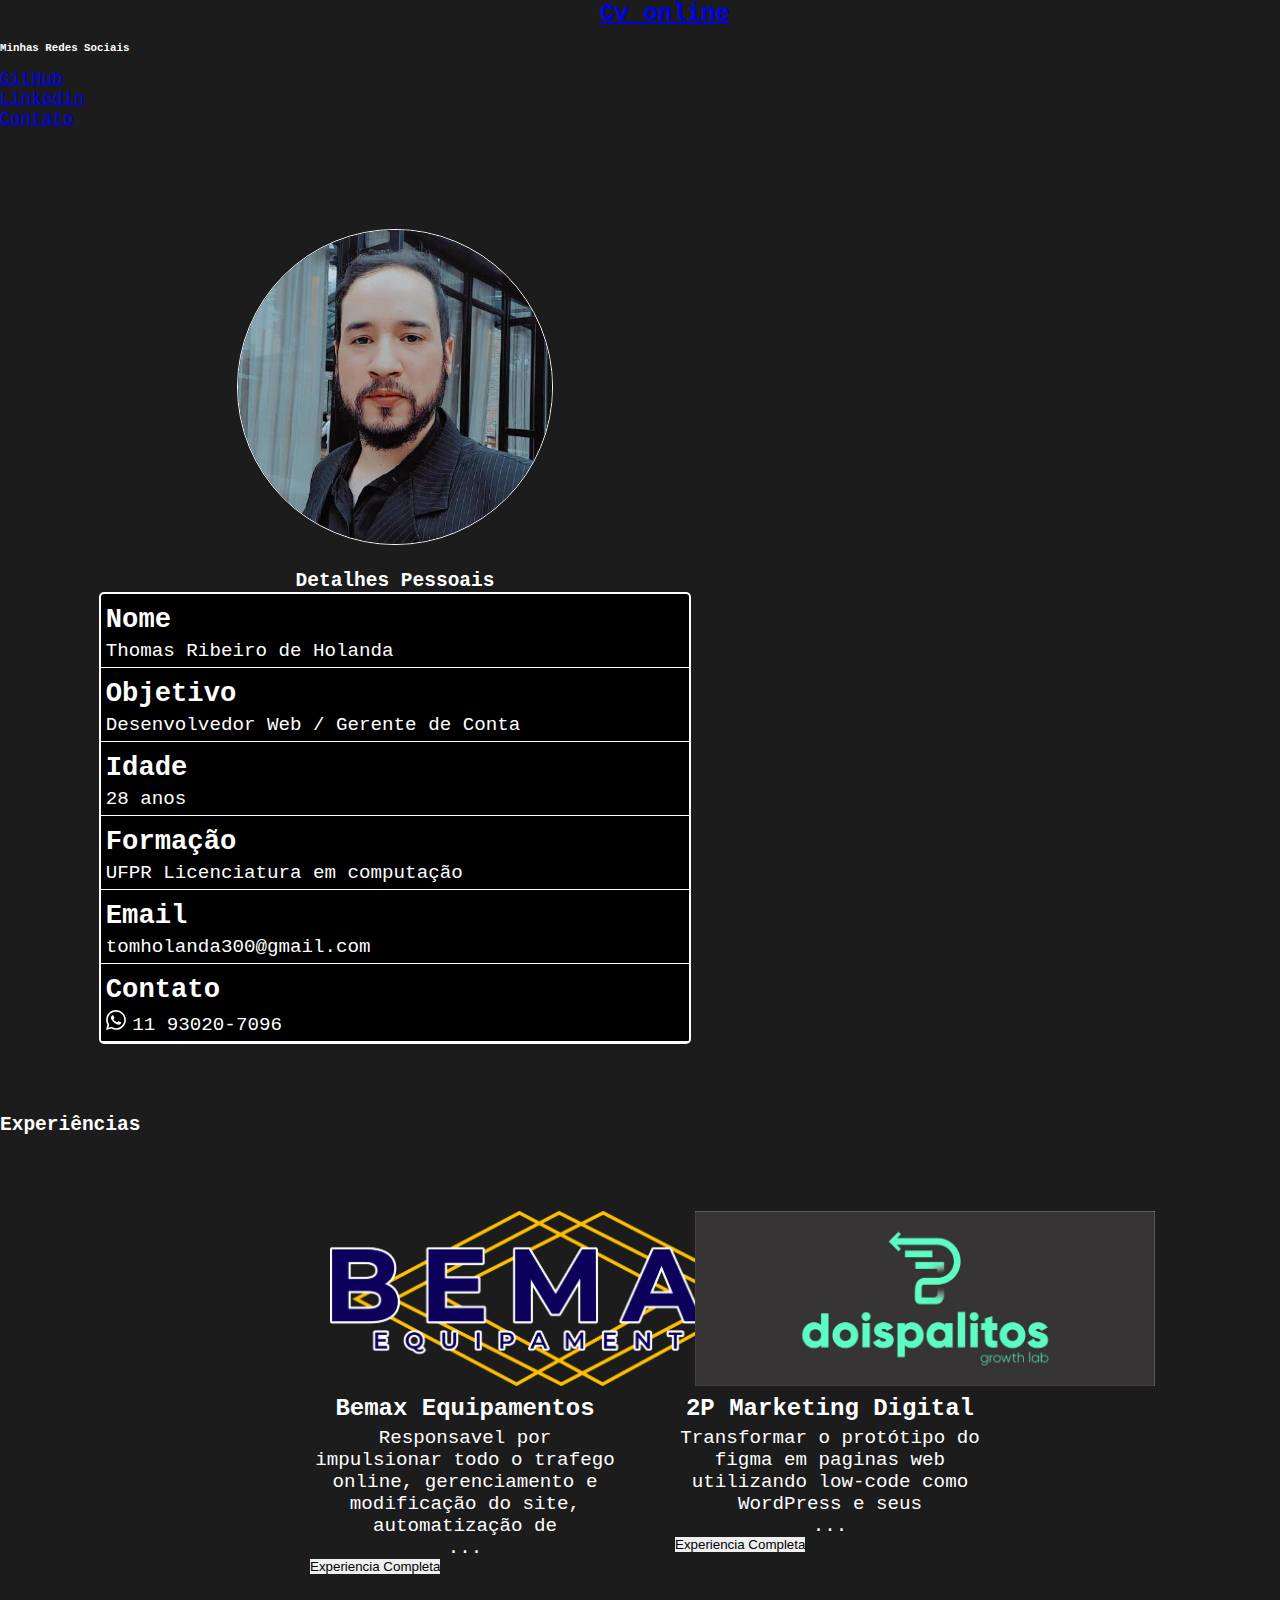
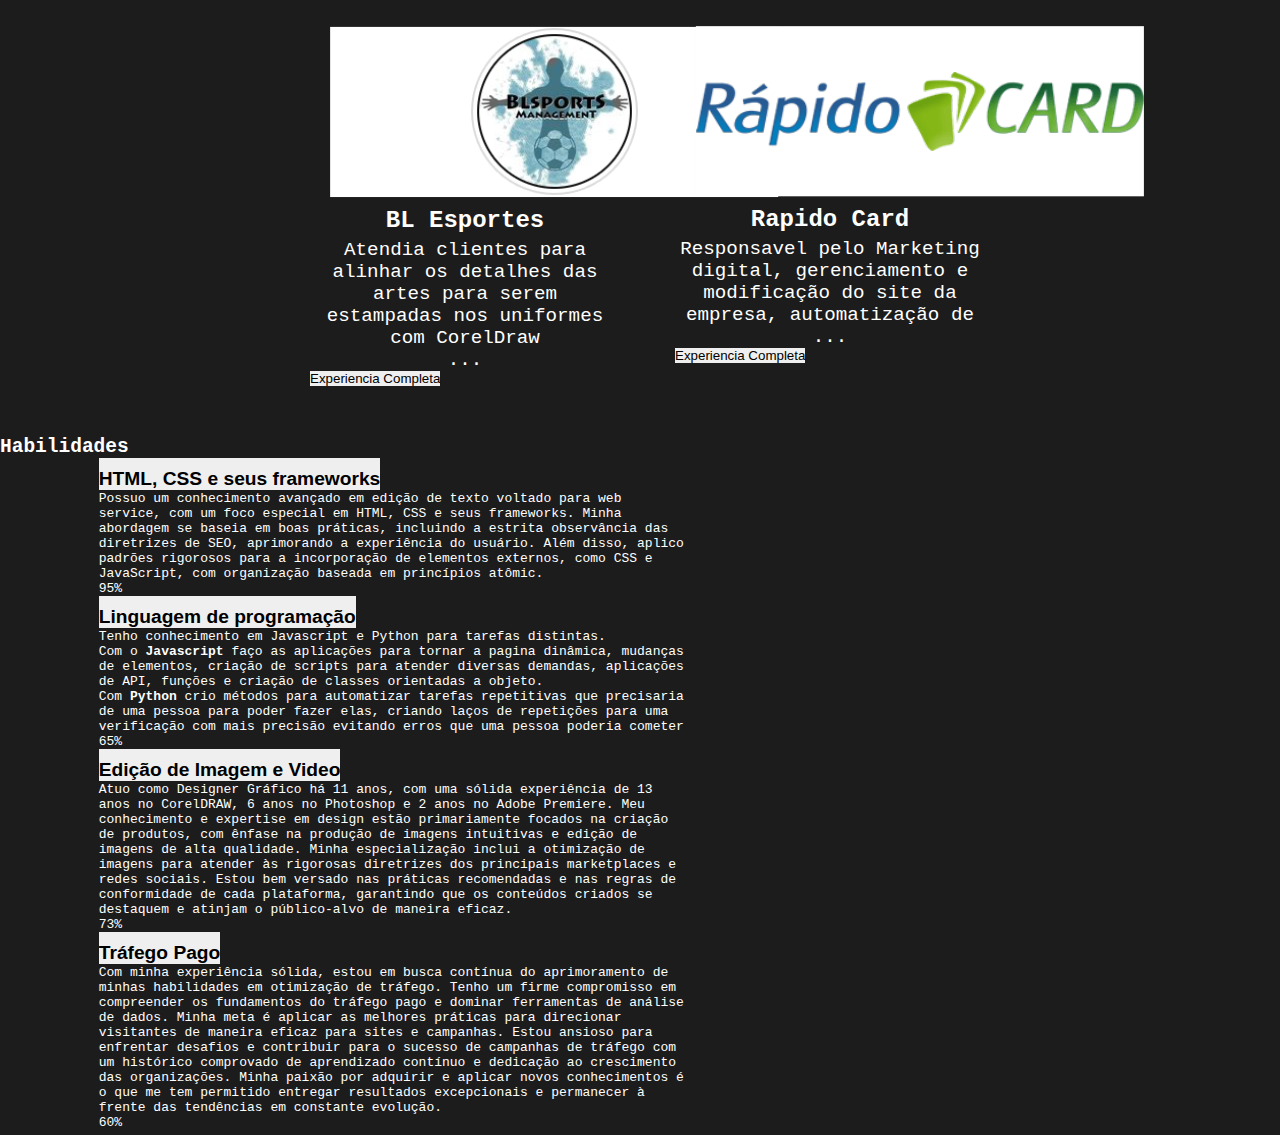
==== commit bc00473f: "atualizando" ====
--- a/index.html
+++ b/index.html
@@ -68,7 +68,7 @@
         <h3 class="informacoesBasicas">Nome</h3>
         <p class="respostaInformacao">Thomas Ribeiro de Holanda</p>
         <h3 class="informacoesBasicas">Objetivo</h3>
-        <p class="respostaInformacao">Web Designer / Gerente E-commerce</p>
+        <p class="respostaInformacao">Desenvolvedor Web / Gerente de Conta</p>
         <h3 class="informacoesBasicas">Idade</h3>
         <p class="respostaInformacao">28 anos</p>
         <h3 class="informacoesBasicas">Formação</h3>
@@ -100,7 +100,7 @@
         <div class="card">
           <img class="bd-placeholder-img card-img-top imgCard" src="assets/img/bemax.png" alt="">
           <h5 class="card-title">Bemax Equipamentos</h5>
-          <p class="card-text">Responsavel pelo Marketing digital, gerenciamento e modificação do site da empresa,
+          <p class="card-text">Responsavel por impulsionar todo o trafego online, gerenciamento e modificação do site,
             automatização de
             <br>...
           </p>
